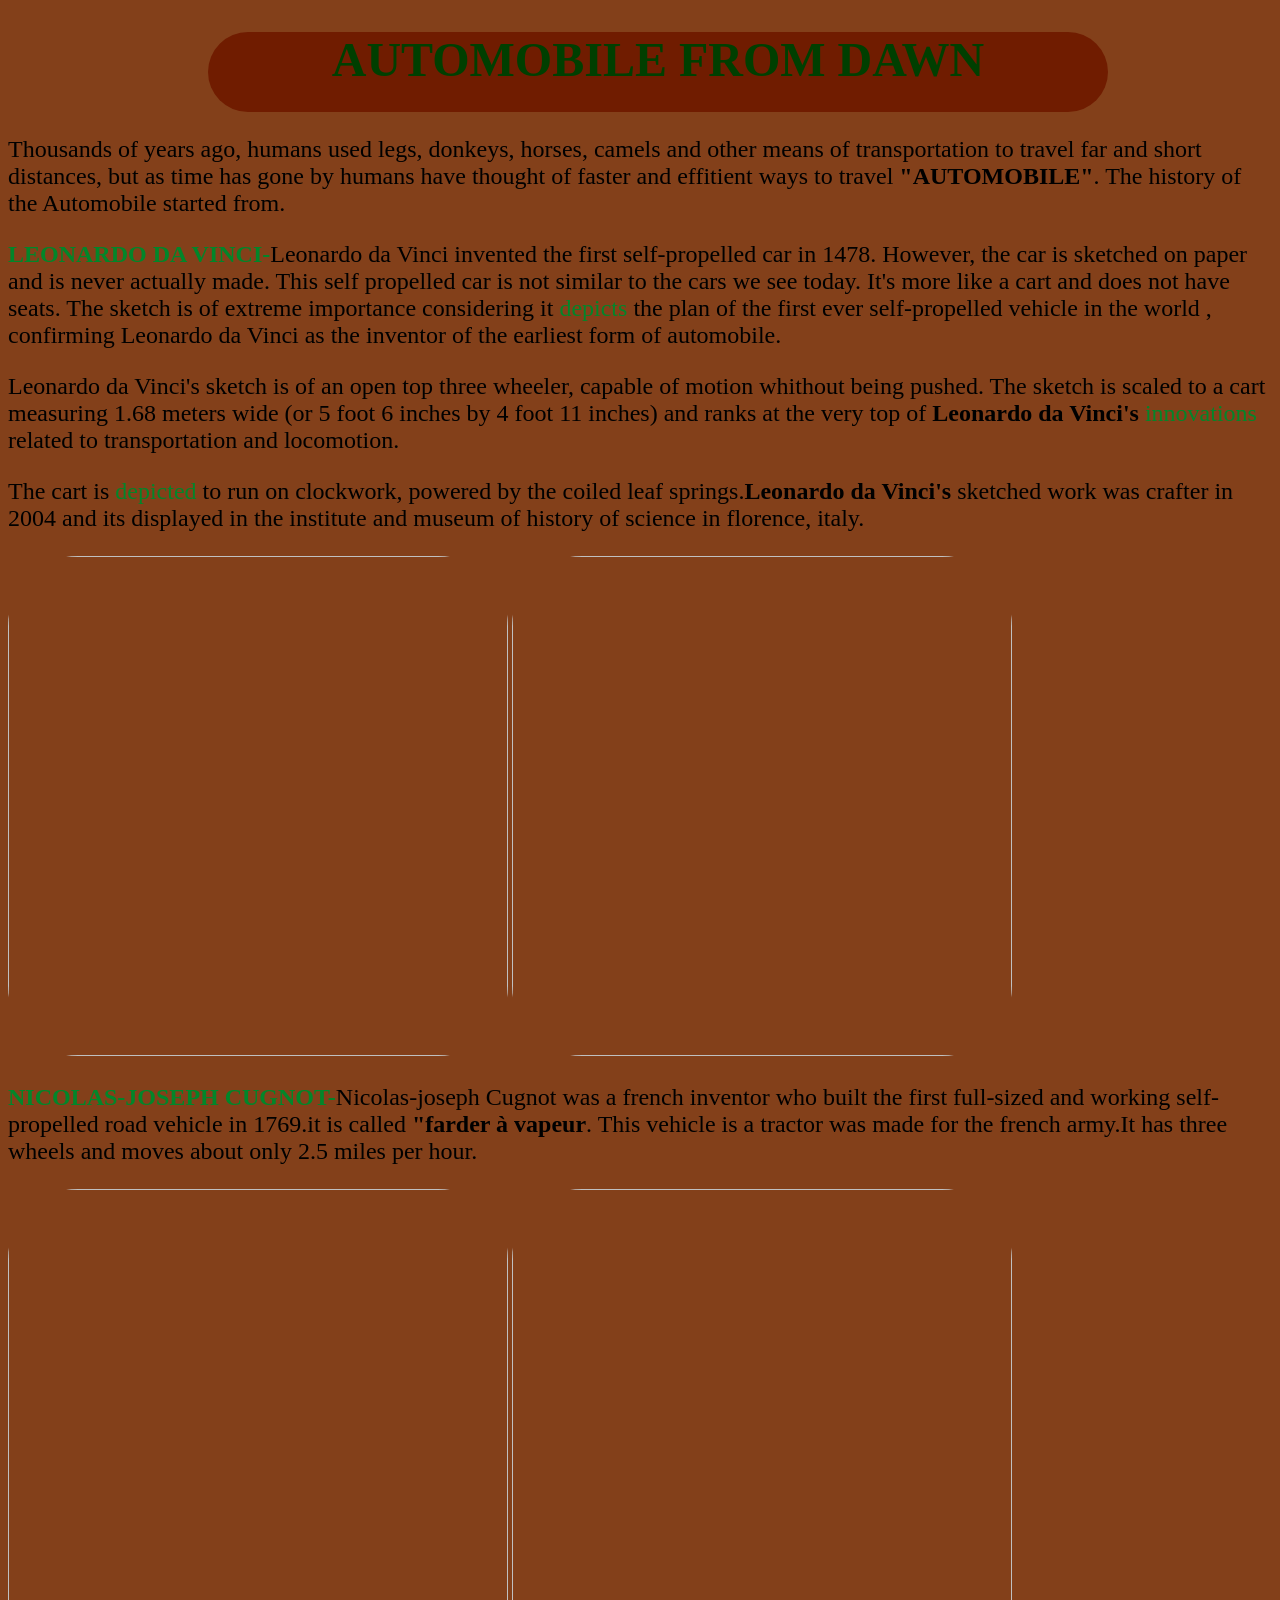
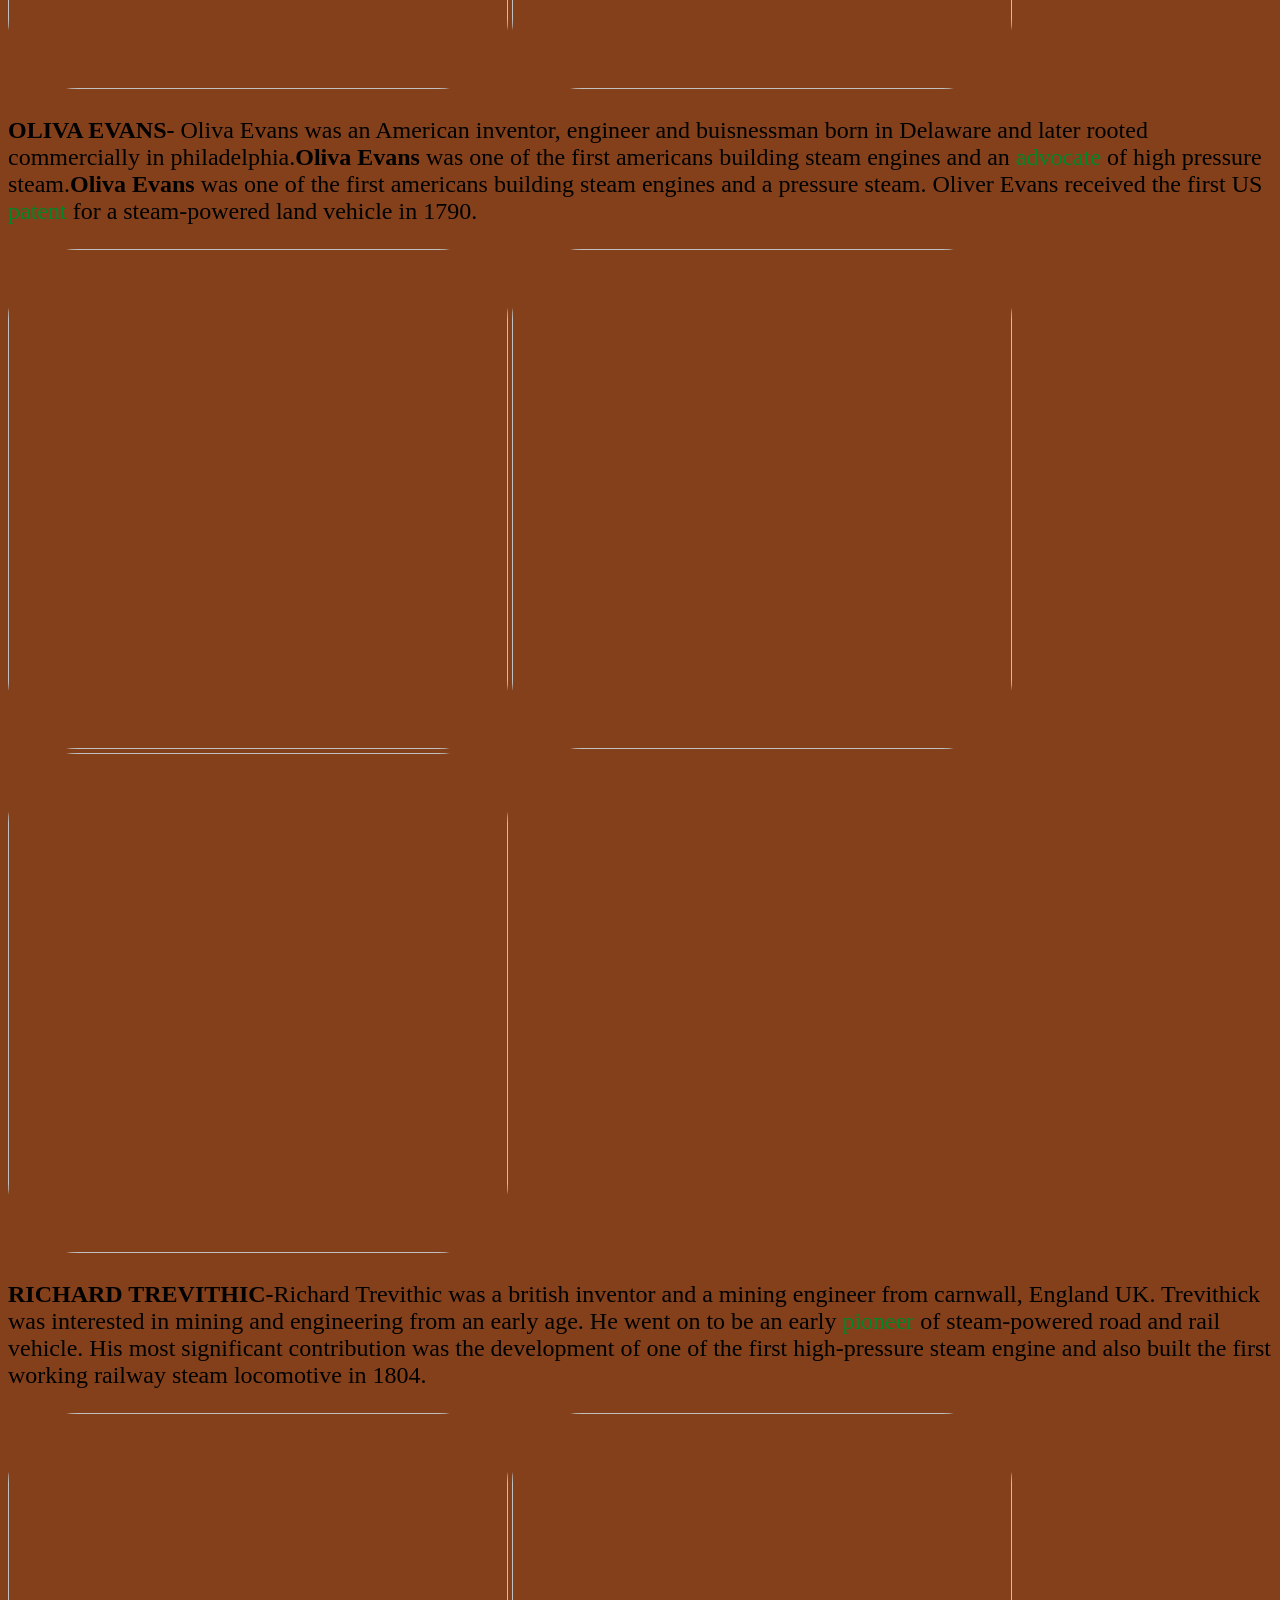
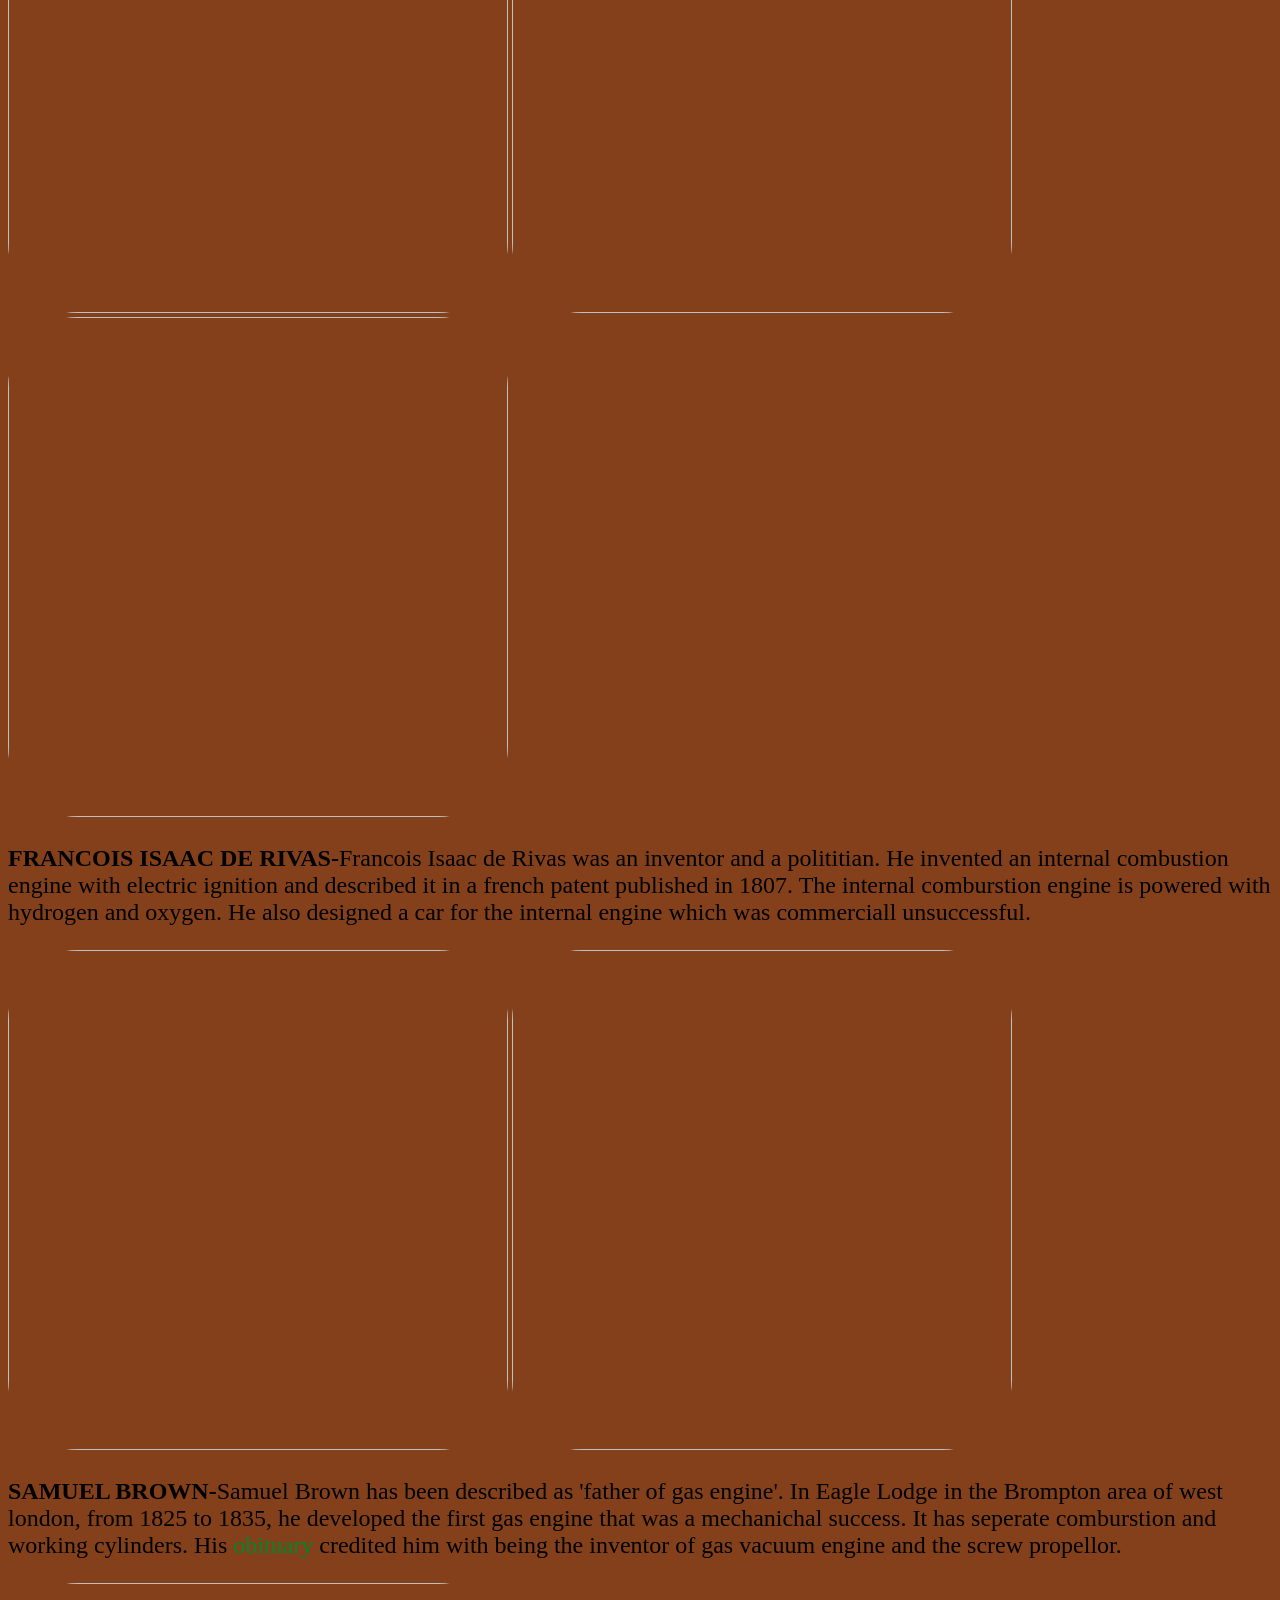
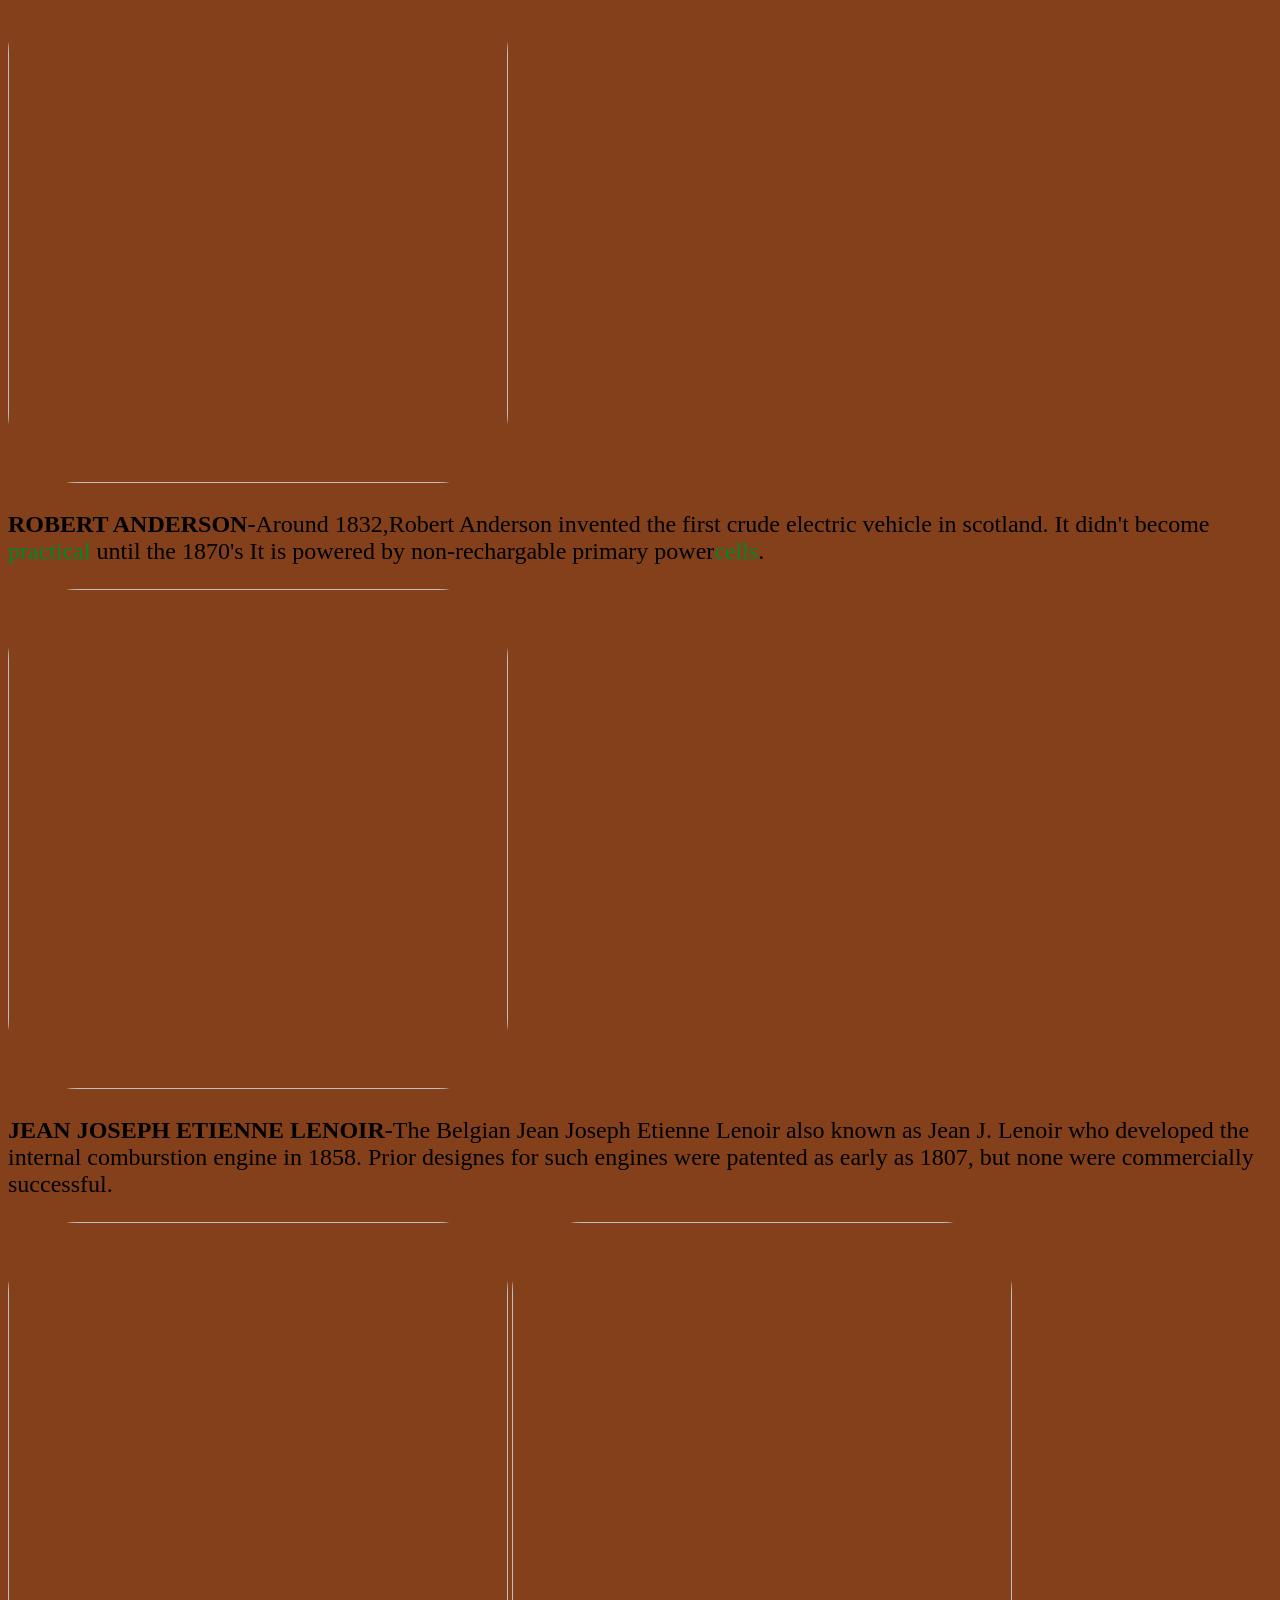
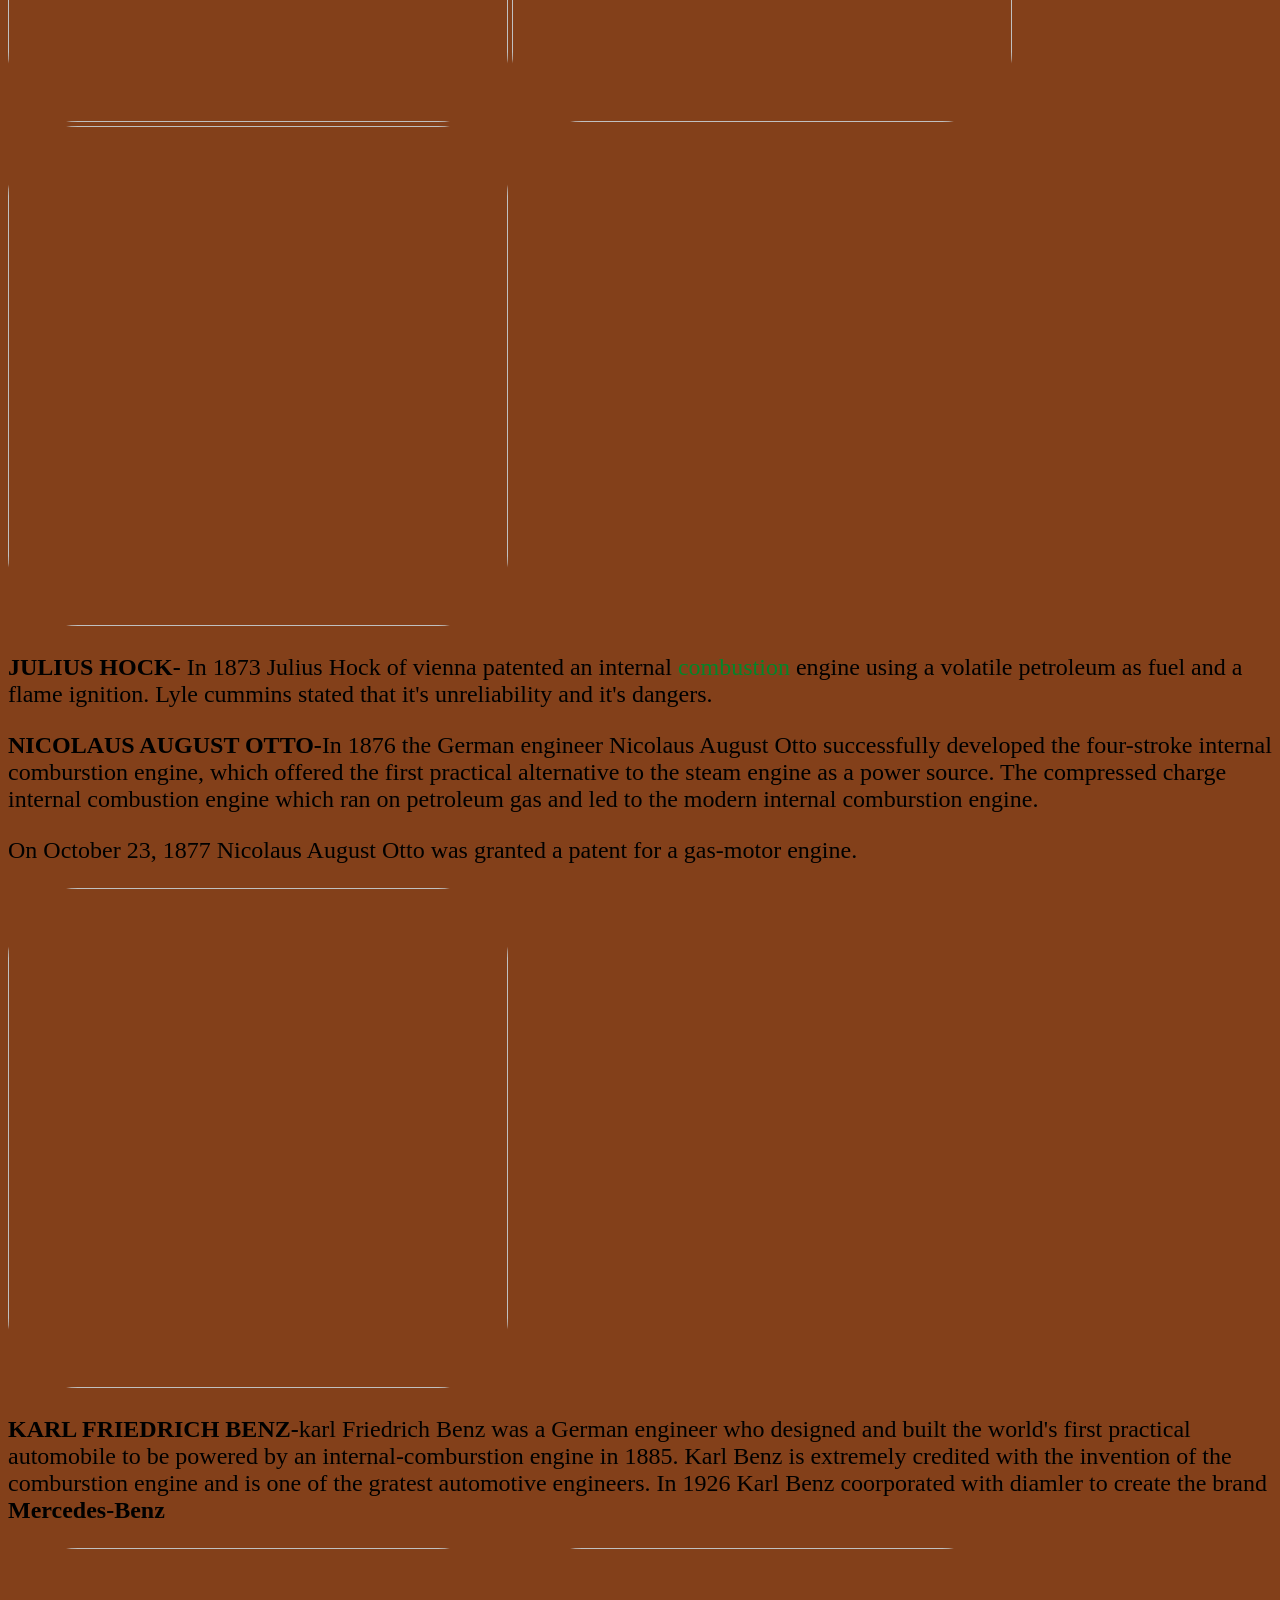
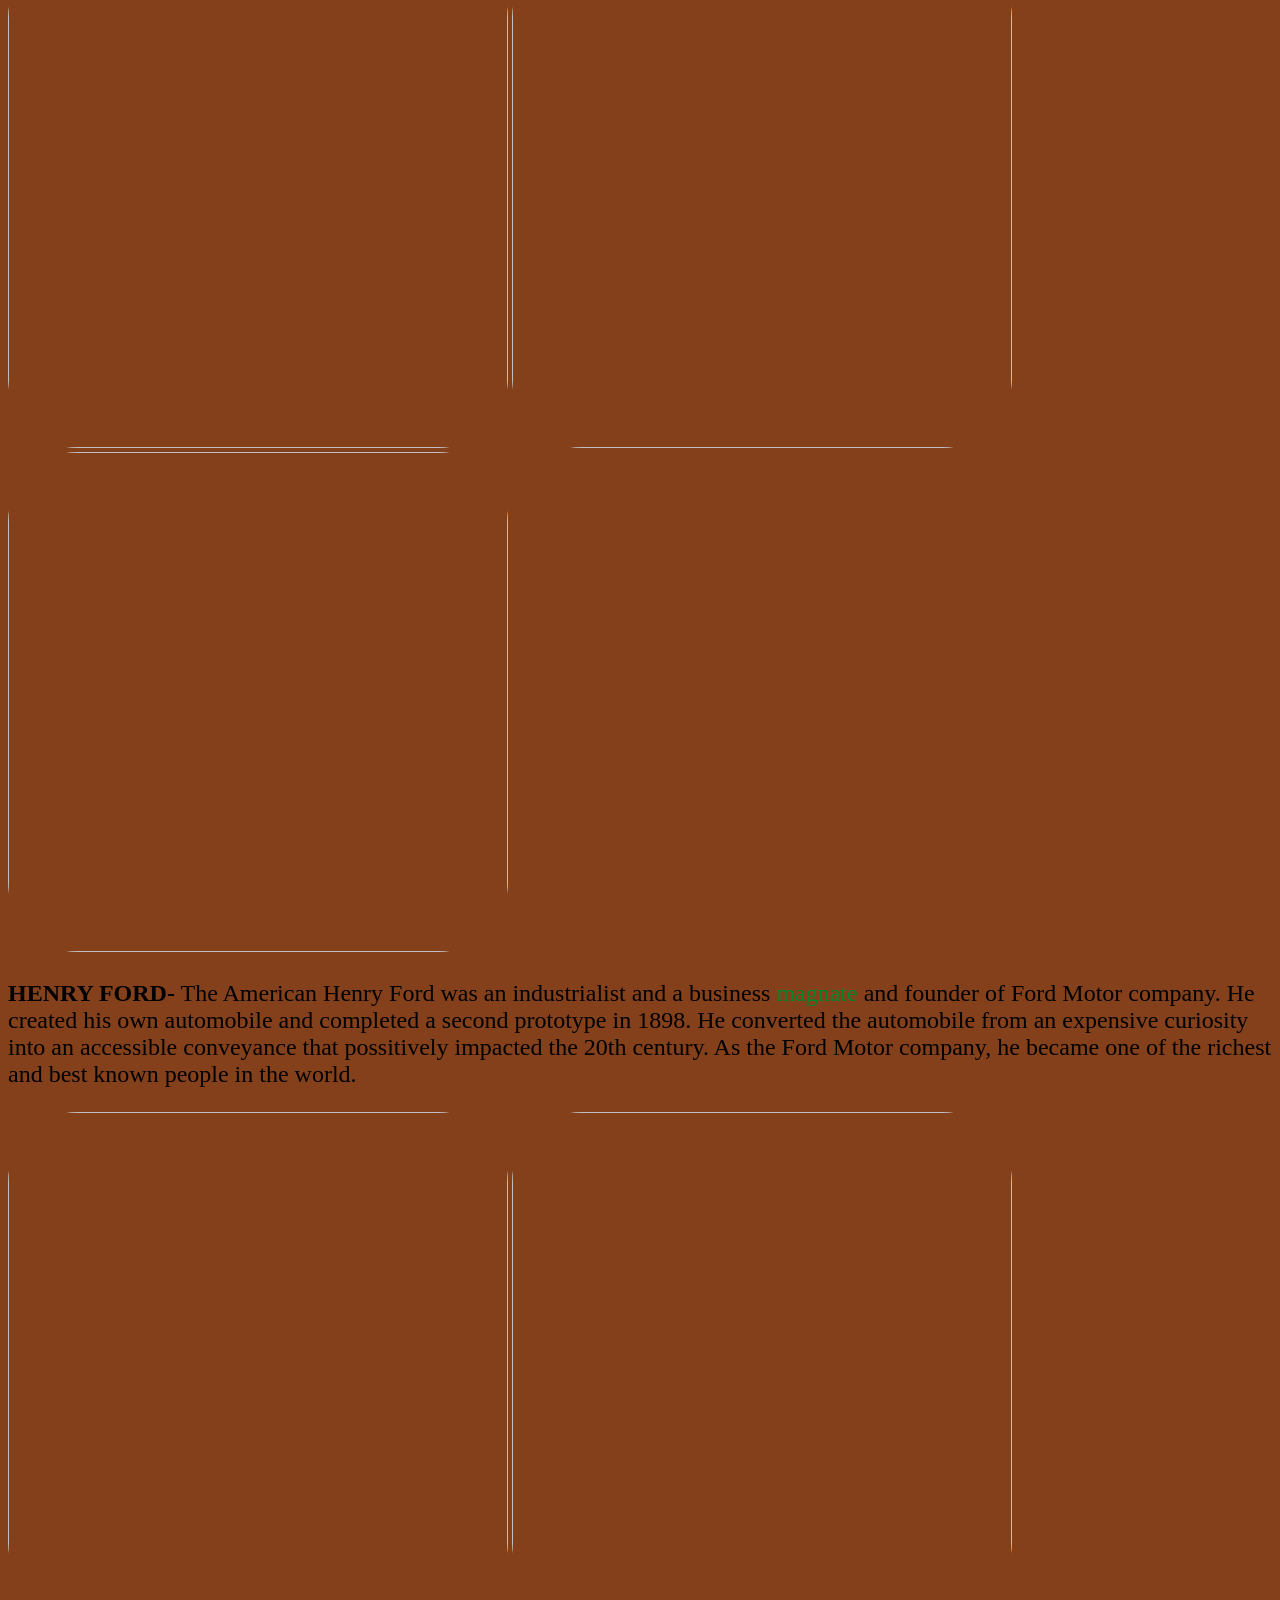
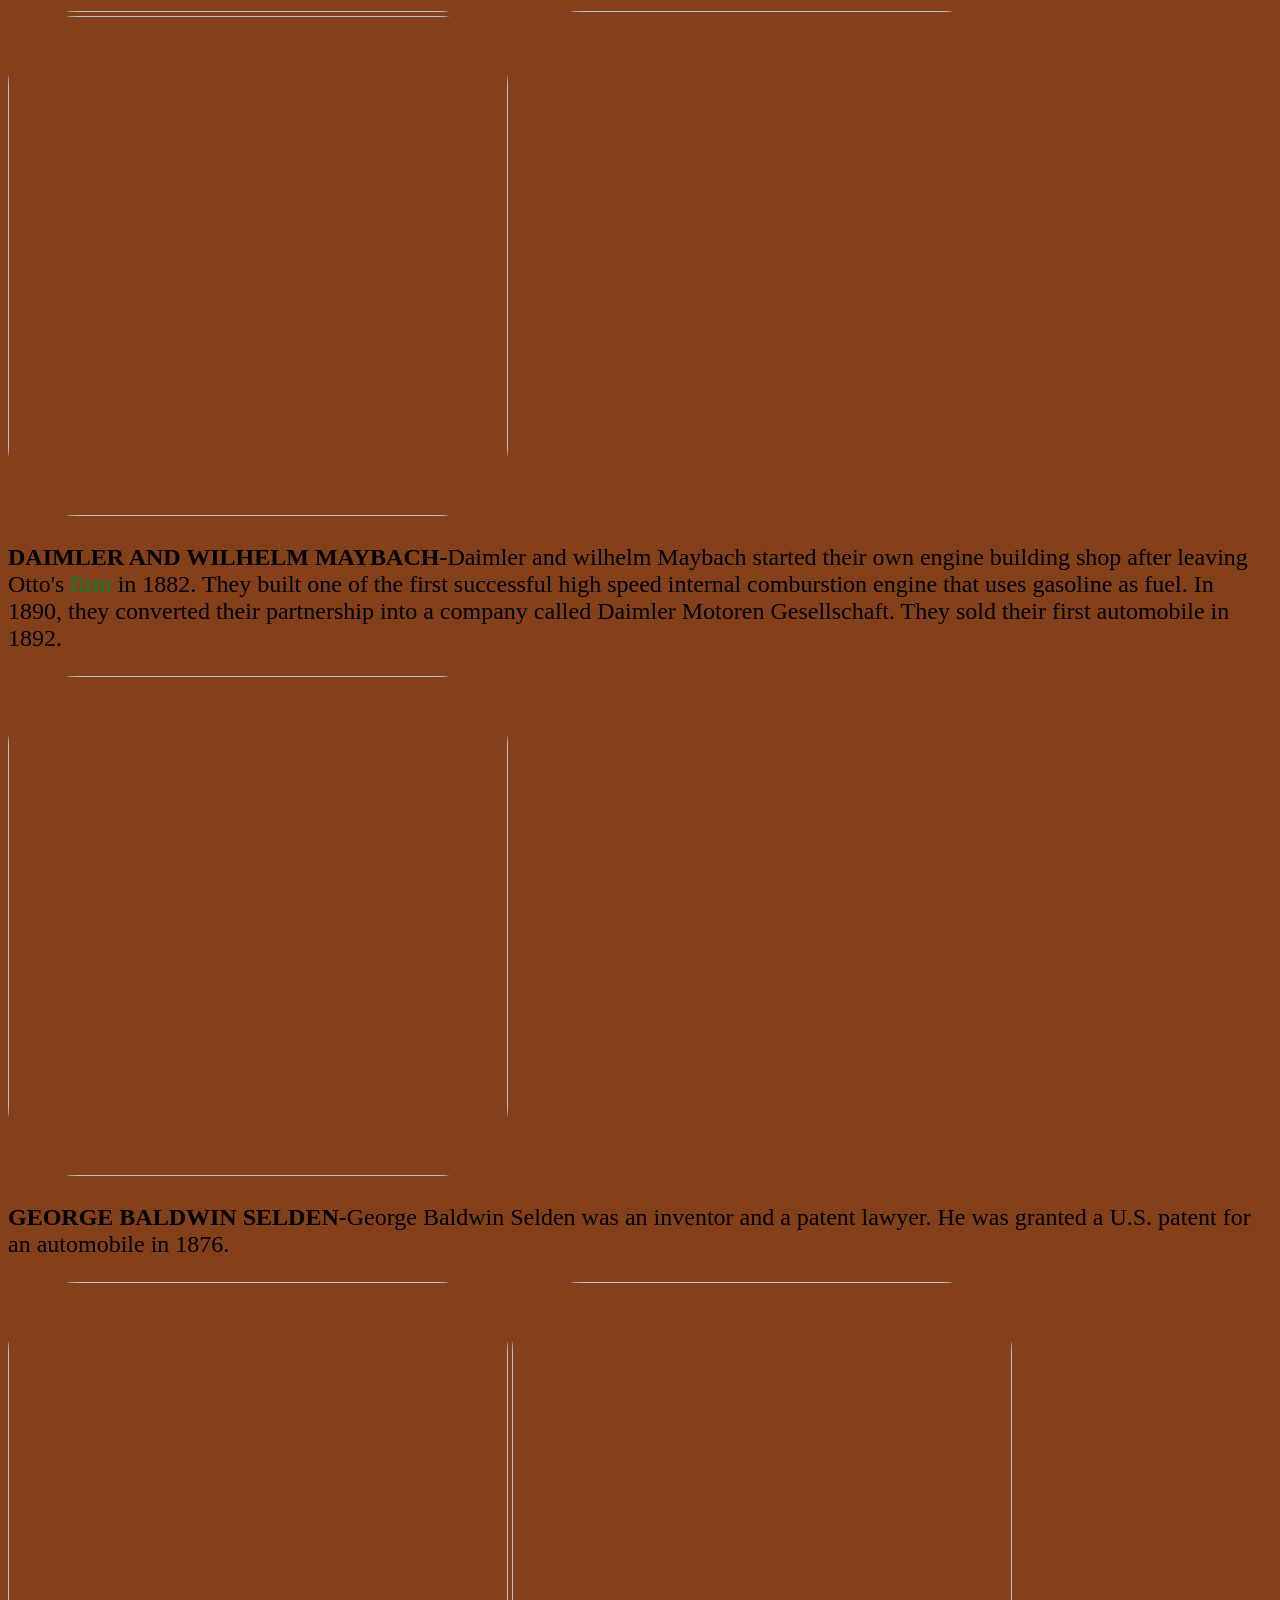
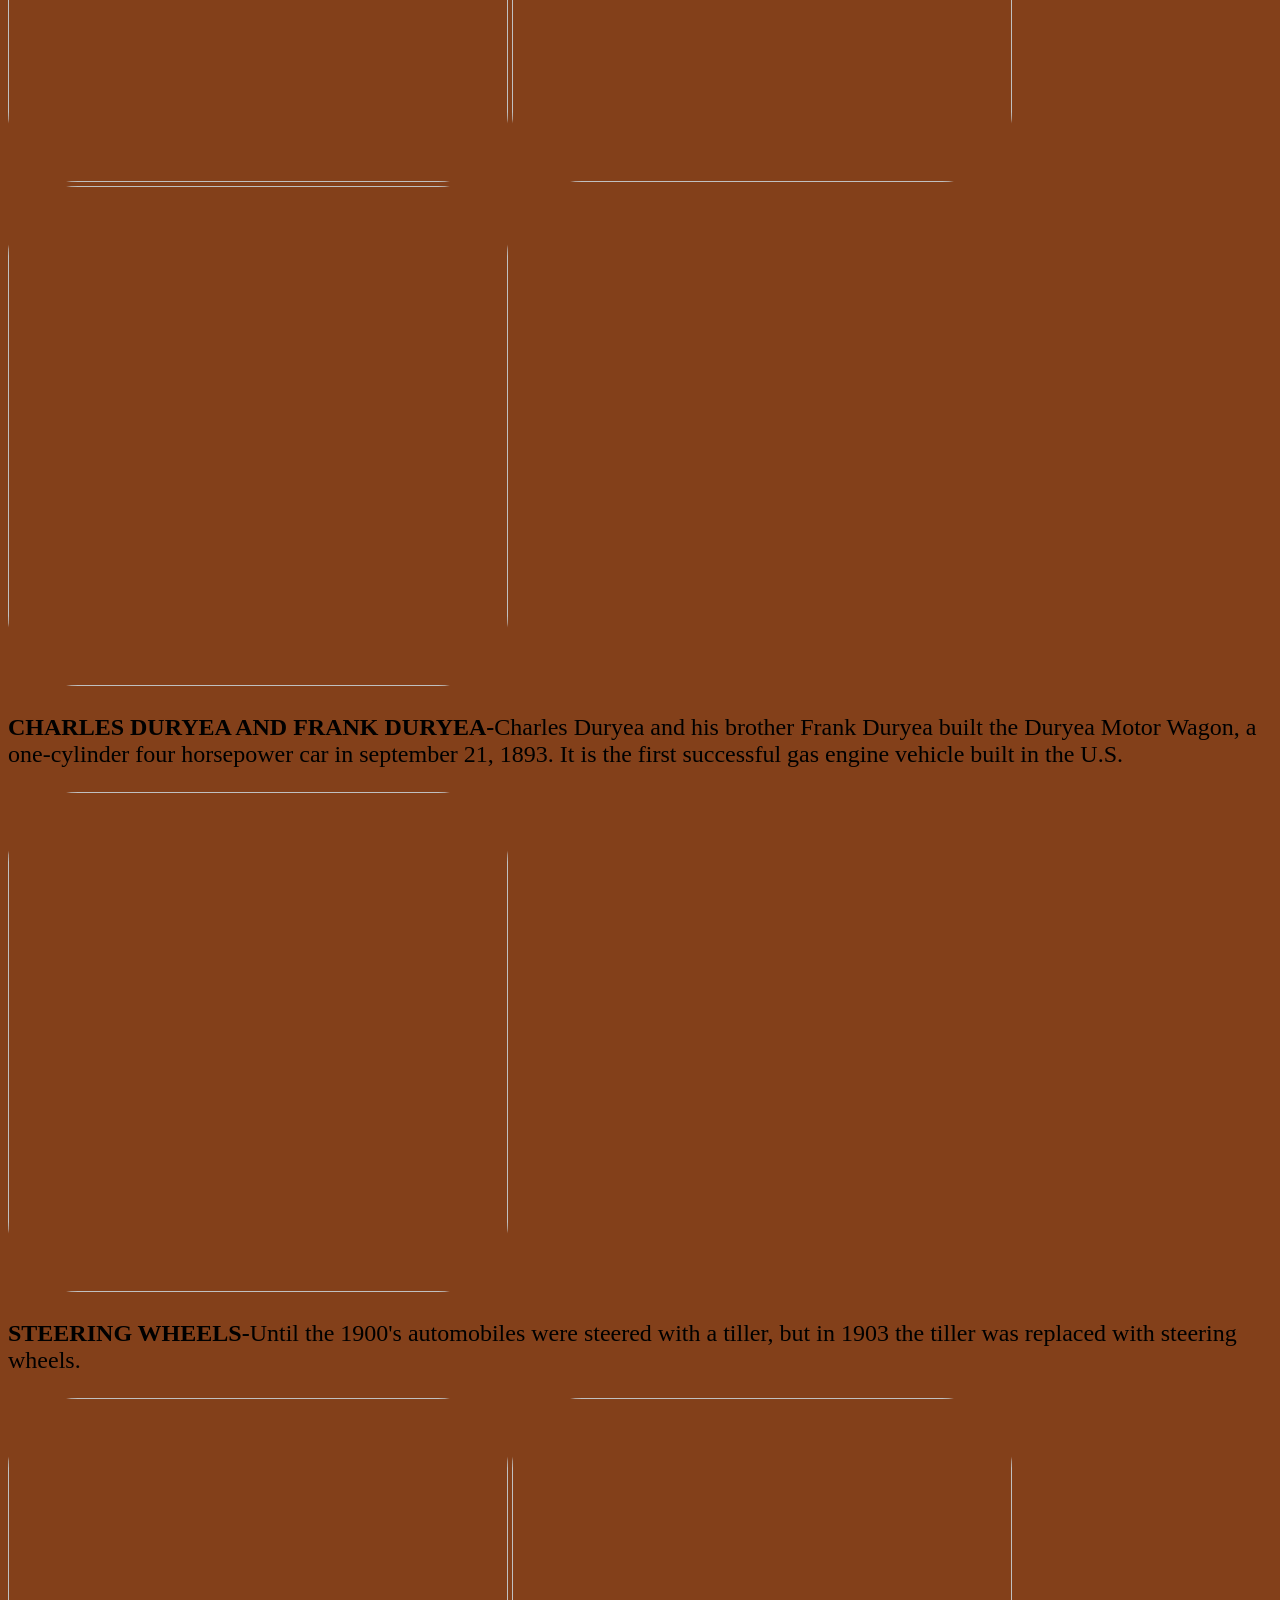
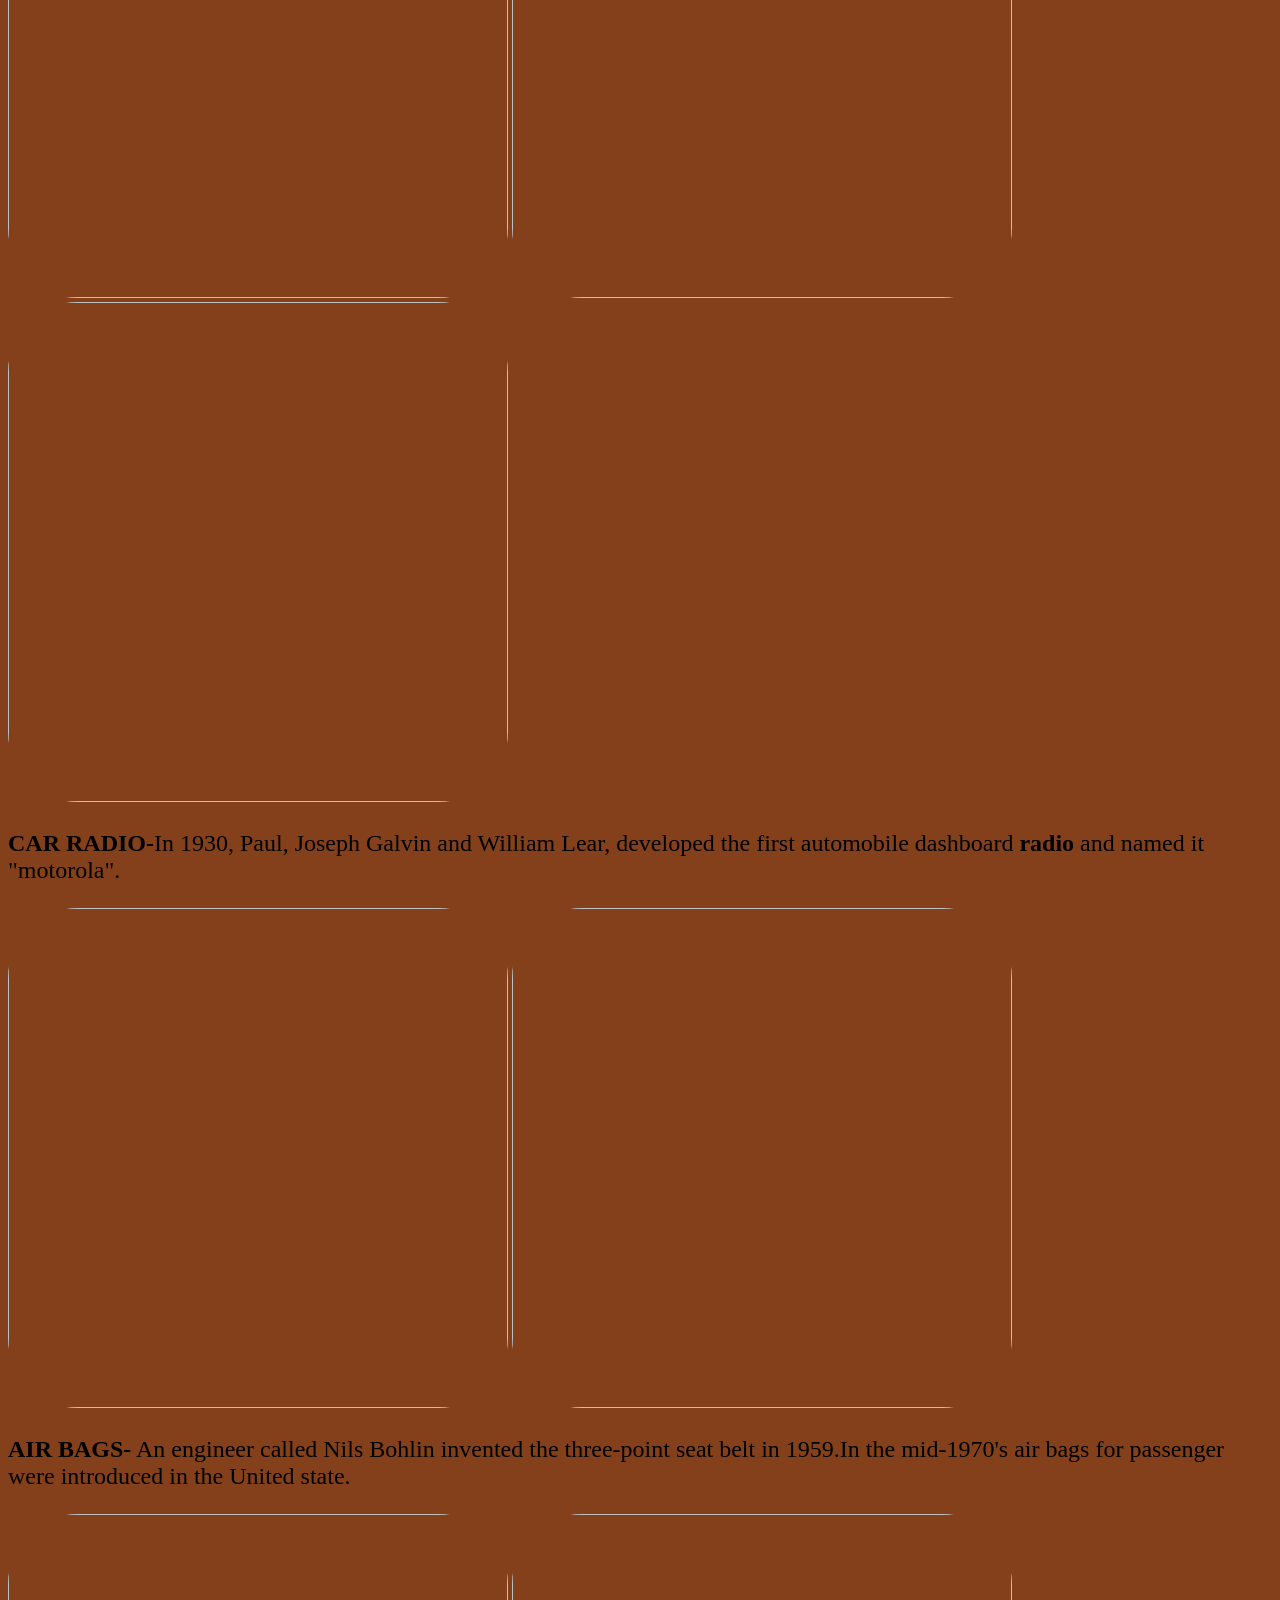
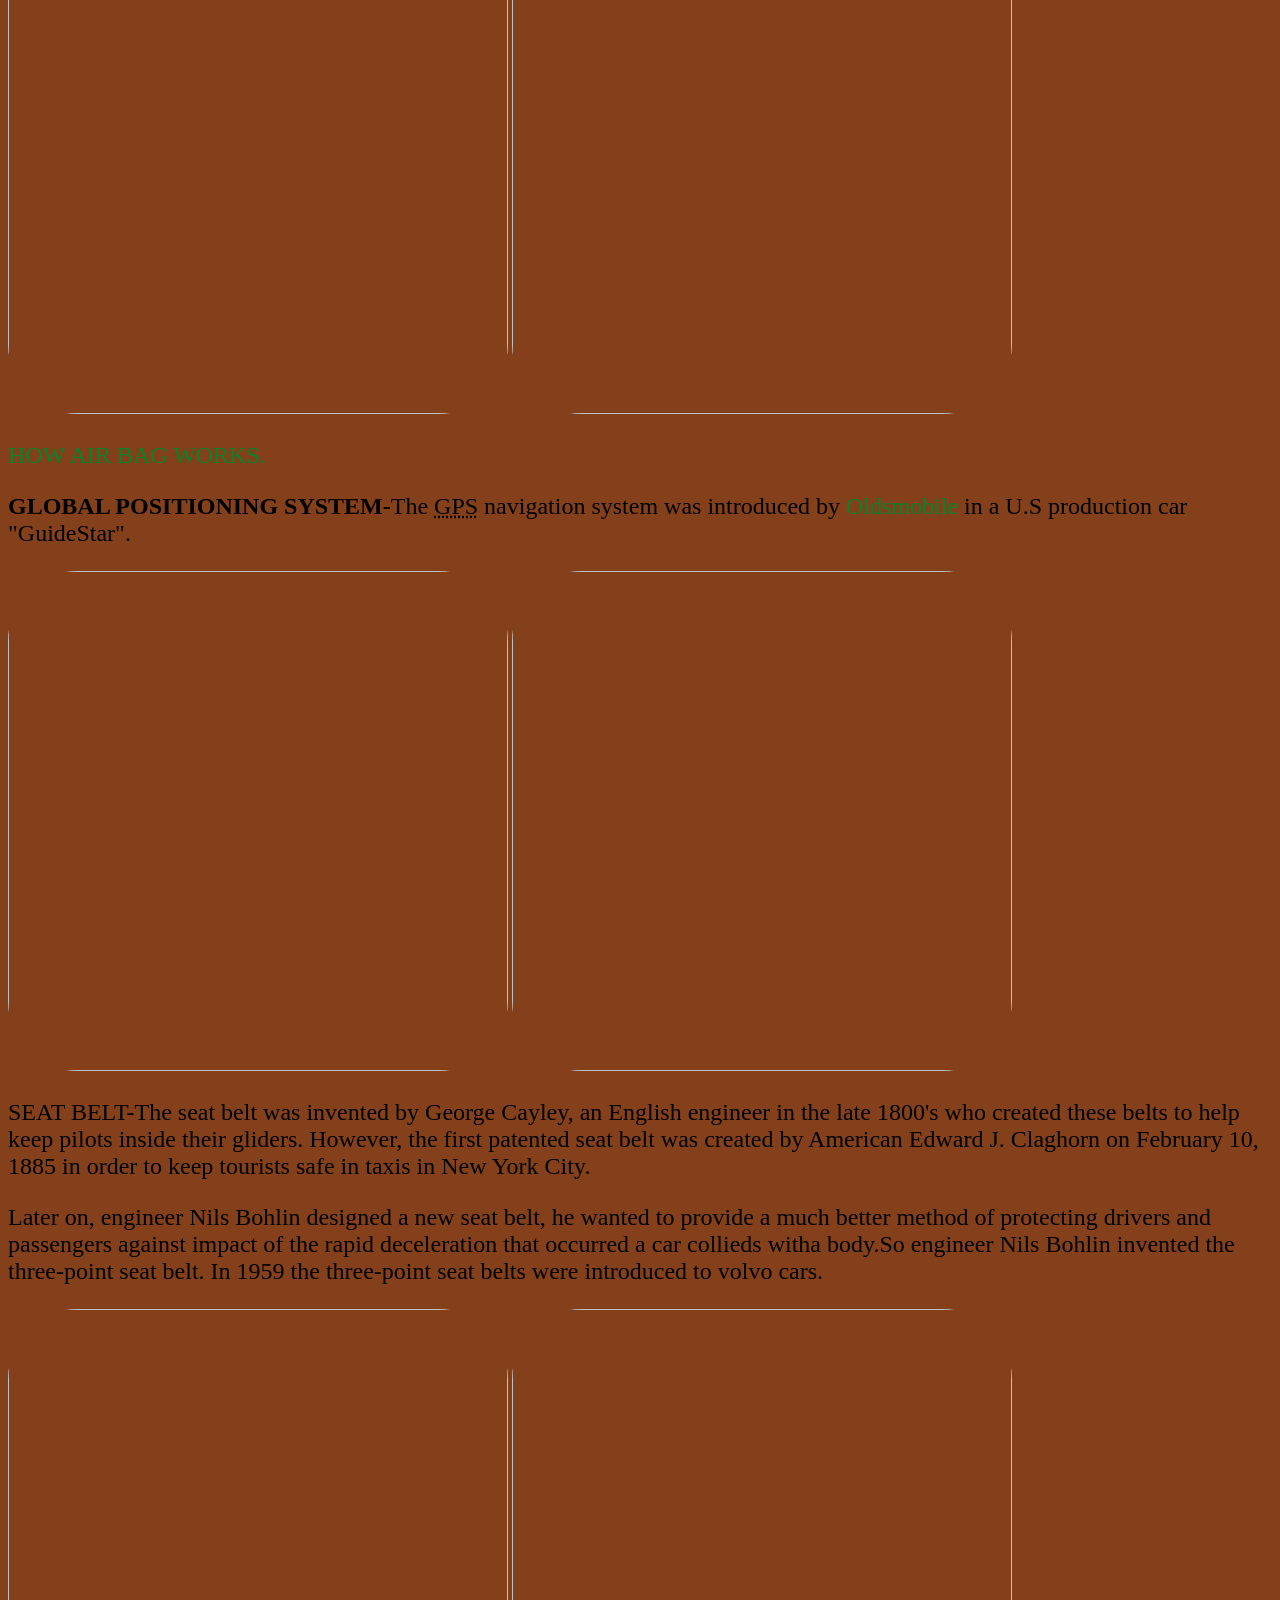
==== AUTOMOBILE FROM DAWN.html @ dca6c1bd "Add files via upload" ====
<!DOCTYPE html>
<html>

<head>
     <link rel="stylesheet" href="AUTOMOBILE FROM DAWN.css">


<title>AUTOMOBILE FROM DAWN</title>
<div class="mydiv">

<h1>AUTOMOBILE FROM DAWN</h1>
</div>

 
</head>
   <body style="background-color:#83401A;">


     <p>Thousands of years ago, humans used legs, donkeys, horses, camels and other means of transportation
          to travel far and short distances, but as time has gone by humans have thought of faster and effitient ways 
          to travel   <b>"AUTOMOBILE"</b>. The history of the Automobile started from.</p>
     <p><a href="https://en.m.wikipedia.org/wiki/leonardo_da_vinci"><b>LEONARDO DA VINCI-</b></a>Leonardo da Vinci invented the first self-propelled car in 1478. However, the car is sketched on paper and is never
          actually made. This self propelled car is not similar to the cars we see today. It's more like a cart and does not have seats.
           The sketch is of extreme importance considering it <a href="https://www.oxfordlearnersdictionaries.com/definition/english/depict?q=Depict">
          depicts</a> the plan of the first ever
           self-propelled vehicle in the world , confirming Leonardo da Vinci as the inventor of the earliest 
           form of automobile.</p><p>Leonardo da Vinci's sketch is of an open top three wheeler, capable of motion whithout being
            pushed. The sketch is scaled to a cart measuring 1.68 meters wide (or 5 foot 6 inches by 4 foot 11 inches)
       and ranks at the very top of <b>Leonardo da Vinci's</b> <a href="https://www.oxfordlearnersdictionaries.com/definition/english/innovation?q=Innovation ">innovations</a> 
       related to transportation and locomotion.</p>
       <p>The cart is <a href="https://www.oxfordlearnersdictionaries.com/definition/english/depict?q=Depict">depicted</a> to run on clockwork, powered 
          by the coiled leaf springs.<b>Leonardo da Vinci's</b> sketched work was crafter in 2004 and its displayed in the institute
             and museum of history  of science in florence, italy.</p>                                                          
     <img src="images/leo.jpg">  
     <img src="images/leod.jpg">

     <p><b><a href="https://www.nicolas-joseph cugnot">NICOLAS-JOSEPH CUGNOT-</a></b>Nicolas-joseph Cugnot was a french inventor who built the first full-sized and working self-propelled road 
           vehicle in 1769.it is called <b>"farder à vapeur</b>. This vehicle is a tractor was made for the french army.It has three wheels and 
           moves about only 2.5 miles per hour.</p>
           <img src="images/nic.jpg">
           <img src="images/nico.jpg">
     <p><b>OLIVA EVANS-</b> Oliva Evans was an American inventor, engineer and buisnessman born in Delaware and later rooted
          commercially in philadelphia.<b>Oliva Evans</b> was one of the first americans building steam engines and an 
          <a href="https://www.oxfordlearnersdictionaries.com/definition/english/advocate?q=Advocate">advocate</a> of high 
          pressure steam.<b>Oliva Evans</b> was one of the first americans building steam engines and a 
          pressure steam. Oliver Evans received the first US <a href="https://www.oxfordlearnersdictionaries.com/definition/english/patent?q=Patent">patent</a> 
           for a steam-powered land vehicle in 1790.</p>
     <img src="images/oliv.jpg">
     <img src="images/olive.jpg">
     <img src="images/oliver.jpg">
     <p><b>RICHARD TREVITHIC-</b>Richard Trevithic was a british inventor and a mining engineer from carnwall, England UK. Trevithick was interested in 
          mining and engineering from an early age. He went on to be an early <a href="https://www.oxfordlearnersdictionaries.com/definition/english/pioneer?q=Pioneer">pioneer</a> 
          of steam-powered road and rail vehicle. His most 
          significant contribution was the development of one of the first high-pressure steam engine and also built the first working 
           railway steam locomotive in 1804.</p>
           <img src="images/rich.jpg">
           <img src="images/richa.jpg">
           <img src="images/richard.jpg">
    <p><b>FRANCOIS ISAAC DE RIVAS-</b>Francois Isaac de Rivas was an inventor and a polititian. He invented an internal combustion engine with electric ignition and described it in a french patent published in 1807. The internal comburstion engine is powered with hydrogen and oxygen. He also designed a car for the internal engine which was  commerciall unsuccessful.</p>
     <img src="images/fra.jpg">
     <img src="images/frank.jpg">
     <p><b>SAMUEL BROWN-</b>Samuel Brown has been described as 'father of gas engine'. In Eagle Lodge in the Brompton area of west 
          london, from 1825 to 1835, he developed the first gas engine that was a mechanichal success. It has seperate comburstion
           and working cylinders. His <a href="https://www.oxfordlearnersdictionaries.com/definition/english/obituary?q=Obituary">obituary</a> credited him with being the inventor of gas vacuum engine and the screw propellor.
          </p>
     <img src="images/sam.jpg">
     <p><b>ROBERT ANDERSON-</b>Around 1832,Robert Anderson invented the first crude electric vehicle in scotland. It didn't become 
          <a href="https://www.oxfordlearnersdictionaries.com/definition/english/practical?q=Practical">practical</a> until 
          the 1870's It is powered by non-rechargable primary power<a href="https://www.oxfordlearnersdictionaries.com/definition/english/cells?q=Cells">cells</a>.</p>
     <img src="images/rob.jpg">
     <p><b>JEAN JOSEPH ETIENNE LENOIR-</b>The Belgian Jean Joseph Etienne Lenoir also known as Jean J. Lenoir  who developed the internal comburstion 
            engine in 1858. Prior designes for such engines were patented as early as 1807, but none were commercially successful.
          </p>
     <img src="images/jj.jpg">
     <img src="images/jjj.jpg">
     <img src="images/jean.jpg">
          <P><b>JULIUS HOCK-</b> In 1873 Julius Hock of vienna patented an internal<a href="https://www.oxfordlearnersdictionaries.com/definition/english/combustion?q=Combustion">
               combustion</a> engine using a volatile petroleum as fuel and a flame ignition. Lyle cummins stated that it's unreliability and it's dangers.</P>
     
     
     <p><b>NICOLAUS AUGUST OTTO-</b>In 1876 the German engineer Nicolaus August Otto successfully developed the four-stroke internal comburstion engine, which offered the first practical alternative to the steam engine as a power source. The compressed charge internal combustion engine which ran on petroleum gas and led to the modern internal comburstion engine.</p>
<p> On October 23, 1877 Nicolaus August Otto was granted a patent for a gas-motor engine. </p>
     <img src="images/laus.jpg">
     <p><b>KARL FRIEDRICH BENZ-</b>karl Friedrich Benz was a German engineer who designed and built the world's first practical 
          automobile to be powered by an internal-comburstion engine in 1885. Karl Benz is extremely credited with the invention of the 
          comburstion engine and is one of the gratest automotive engineers. In 1926 Karl Benz coorporated with diamler to create the 
          brand <b>Mercedes-Benz</b></p>
     <img src="images/benz.jpg">
     <img src="images/banz.jpg">
     <img src="images/benzo.jpg">
     <p><b>HENRY FORD-</b> The American Henry Ford was an industrialist and a business<a href="https://www.oxfordlearnersdictionaries.com/definition/english/magnate?q=Magnate"> magnate</a> and founder of Ford Motor company. 
          He created his own automobile and completed a second prototype in 1898. He converted the automobile from an expensive 
          curiosity into an accessible conveyance that possitively impacted the 20th century. As the Ford Motor company, he became one of the richest and best known 
          people in the world.</p>
     <img src="images/ford.jpg">
     <img src="images/fff.jpg">
     <img src="images/ff.jpg">
     <p><b>DAIMLER AND WILHELM MAYBACH-</b>Daimler and wilhelm Maybach started their own engine building shop after leaving Otto's 
          <a href="https://www.oxfordlearnersdictionaries.com/definition/english/firm?q=Firm">firm</a> in 1882. They built
          one of the first successful high speed internal comburstion engine that uses gasoline as fuel. In 1890, they converted 
          their partnership into a company called Daimler Motoren Gesellschaft. They sold their first automobile in 1892.</p>
     <img src="images/dai.jpg">
     <p><b>GEORGE BALDWIN SELDEN-</b>George Baldwin Selden was an inventor and a patent lawyer. He was granted a U.S. patent for an automobile 
          in 1876.</p>
     <img src="images/geo.jpg">
     <img src="images/george.jpg">
     <img src="images/geor.jpg">
     <p><b>CHARLES DURYEA AND FRANK DURYEA-</b>Charles Duryea and his brother Frank Duryea built the Duryea Motor Wagon, 
          a one-cylinder four horsepower car in september 21, 1893. It is the first successful gas engine vehicle built in the U.S.</p>
     <img src="images/ccc.jpg" >

     <p><b>STEERING WHEELS-</b>Until the 1900's automobiles were steered with a tiller, but in 1903 the tiller was replaced with steering 
          wheels.</p>
     <img src="images/steer.jpg">
     <img src="images/till.jpg">
     <img src="images/tiller.jpg">
     <p><b>CAR RADIO-</b>In 1930, Paul, Joseph Galvin and William Lear, developed the first automobile dashboard <b>radio</b> 
          and named it "motorola".</p>
     <img src="images/rad.jpg">
     <img src="images/radio.jpg">
     <p><b>AIR BAGS-</b> An engineer called Nils Bohlin invented the three-point seat belt in 1959.In the mid-1970's air bags for 
           passenger were introduced in the United state.</p>
     <img src="images/air.jpg">
     <img src="images/bag.jpg">
     <P><a href="images/https://www.youtube.com/watch?v=wrzMcRiNLyo">HOW AIR BAG WORKS.</a></P>
     <p><b>GLOBAL POSITIONING SYSTEM-</b>The <abbr title=" global positioning system">GPS</abbr> navigation system was introduced 
     by <a href="https://en.m.wikipedia.org/wiki/oldsmobile">Oldsmobile</a> in a U.S production car "GuideStar". </p>
    
     <img src="images/gps.jpg">
     <img src="images/map.jpg">
     <P>SEAT BELT-The seat belt was invented by George Cayley, an English engineer in the late 1800's who created these belts to help keep pilots inside their gliders.
           However, the first patented seat belt was created by American Edward J. Claghorn on February 10,
           1885 in order to keep tourists safe in taxis in New York City.</P>
           <p>Later on, engineer Nils Bohlin designed a new seat belt, he wanted to provide a much better 
                method of protecting drivers and passengers against impact of the rapid deceleration that 
               occurred a car collieds witha body.So engineer Nils Bohlin invented the three-point seat belt.
          In 1959 the three-point seat belts were introduced to volvo cars. </p>
     <img src="images/seat.jpg">
     <img src="images/belt.jpg">
     <img src="images/bel.jpg">
    <p>The story of the automobile is far more than a timeline of engines and aesthetics; it is a testament to human ingenuity and our restless desire to bridge the distance between where we are and where we want to be. From the first rhythmic thrum of a Benz Patent-Motorwagen to the near-silent acceleration of today’s electric motors, the car has reshaped our cities, our economies, and our very sense of freedom.
     As we look toward a future defined by autonomy, sustainability, and renewed connectivity, one thing remains certain: the journey is far from over. The automobile will continue to evolve, proving that while the technology may change, our drive to explore the horizon remains universal.
     
         
    </p>




</body>

</html>
---- AUTOMOBILE FROM DAWN.css ----
.mydiv{
    background-color: #701C00;
    height:80px;
        width: 900px;
        font-size: x-large ;
        border-radius: 70px;
        margin-left: 200px;
    }
    h1 {
        text-align: center;
        color:rgb(0, 63, 0);
    }
    p {
        font-weight: normal;
        font-size:x-large;
    }
    a {
    text-decoration: none;
    color:rgb(2, 134, 42);
    }
    a:hover{
    text-decoration: underline;
    
    }
        img{
            height: 500px;
            width: 500px;
            border-radius: 70px;
        }
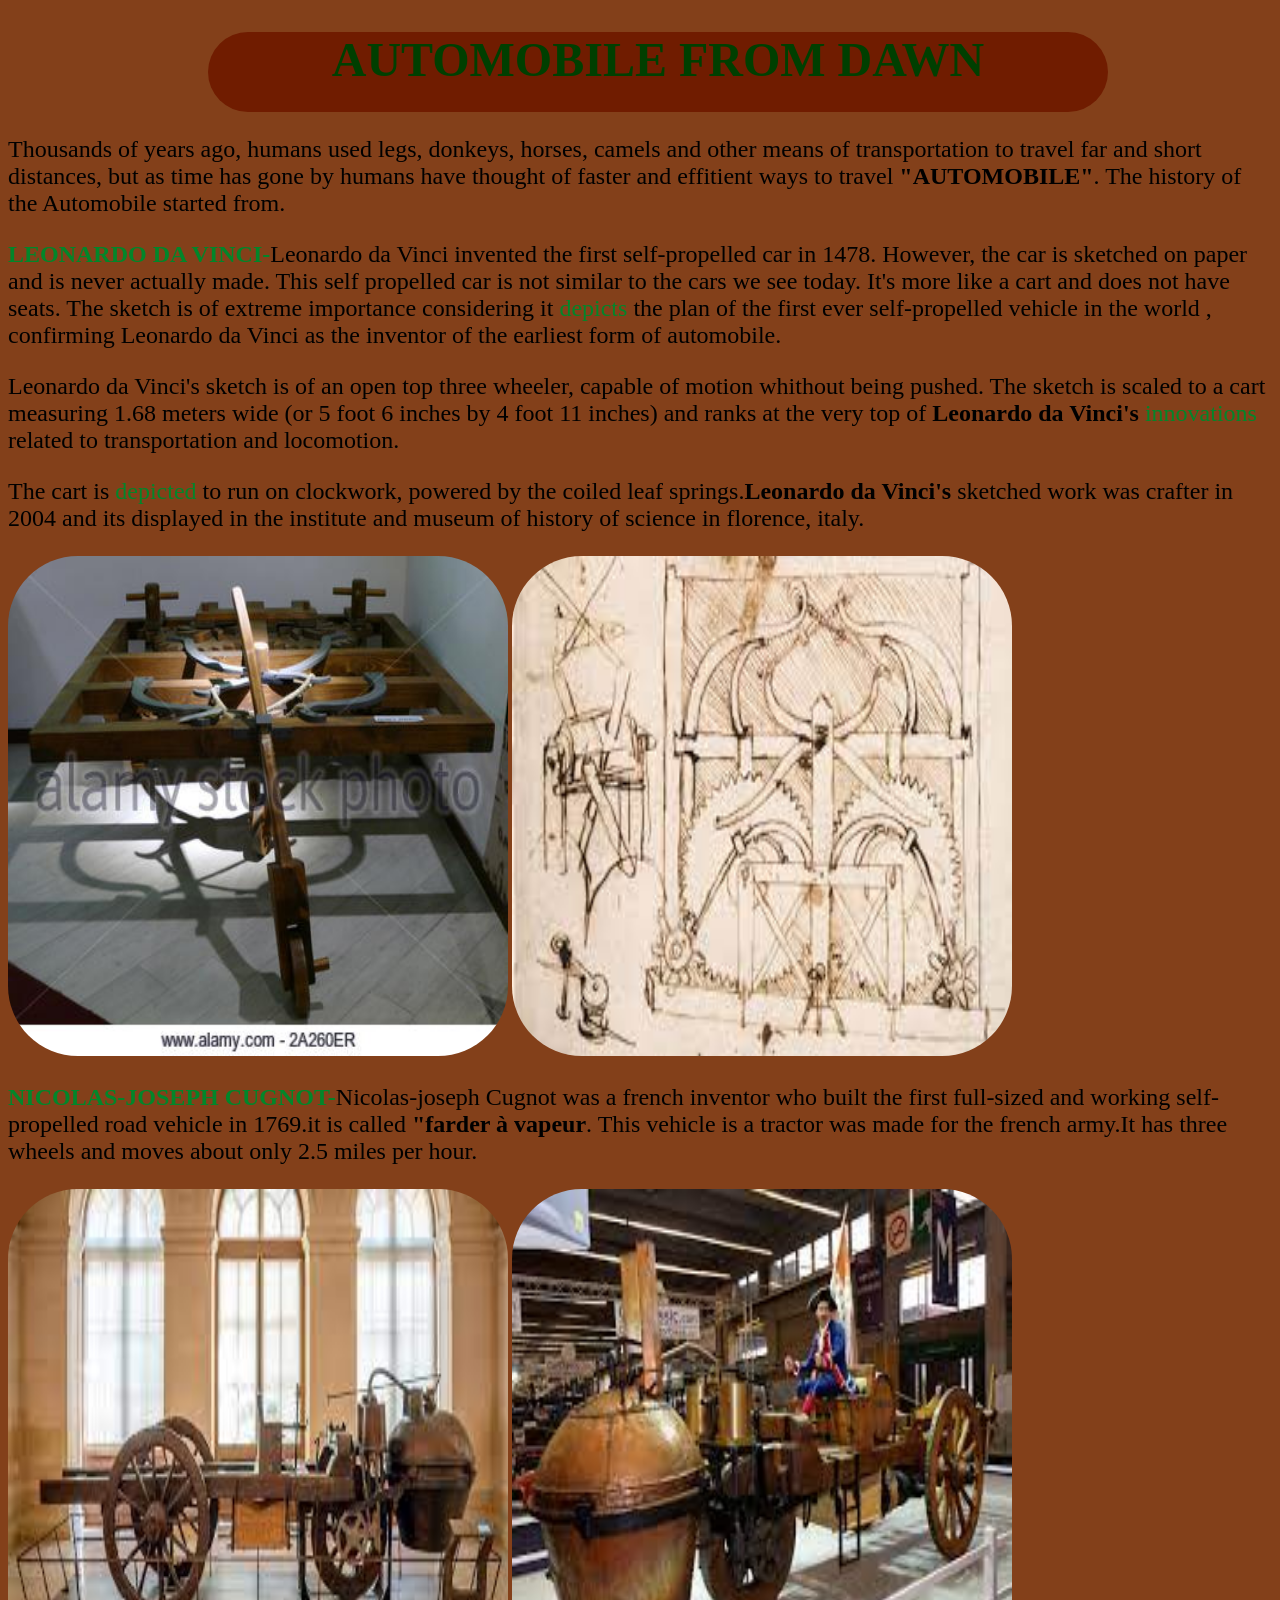
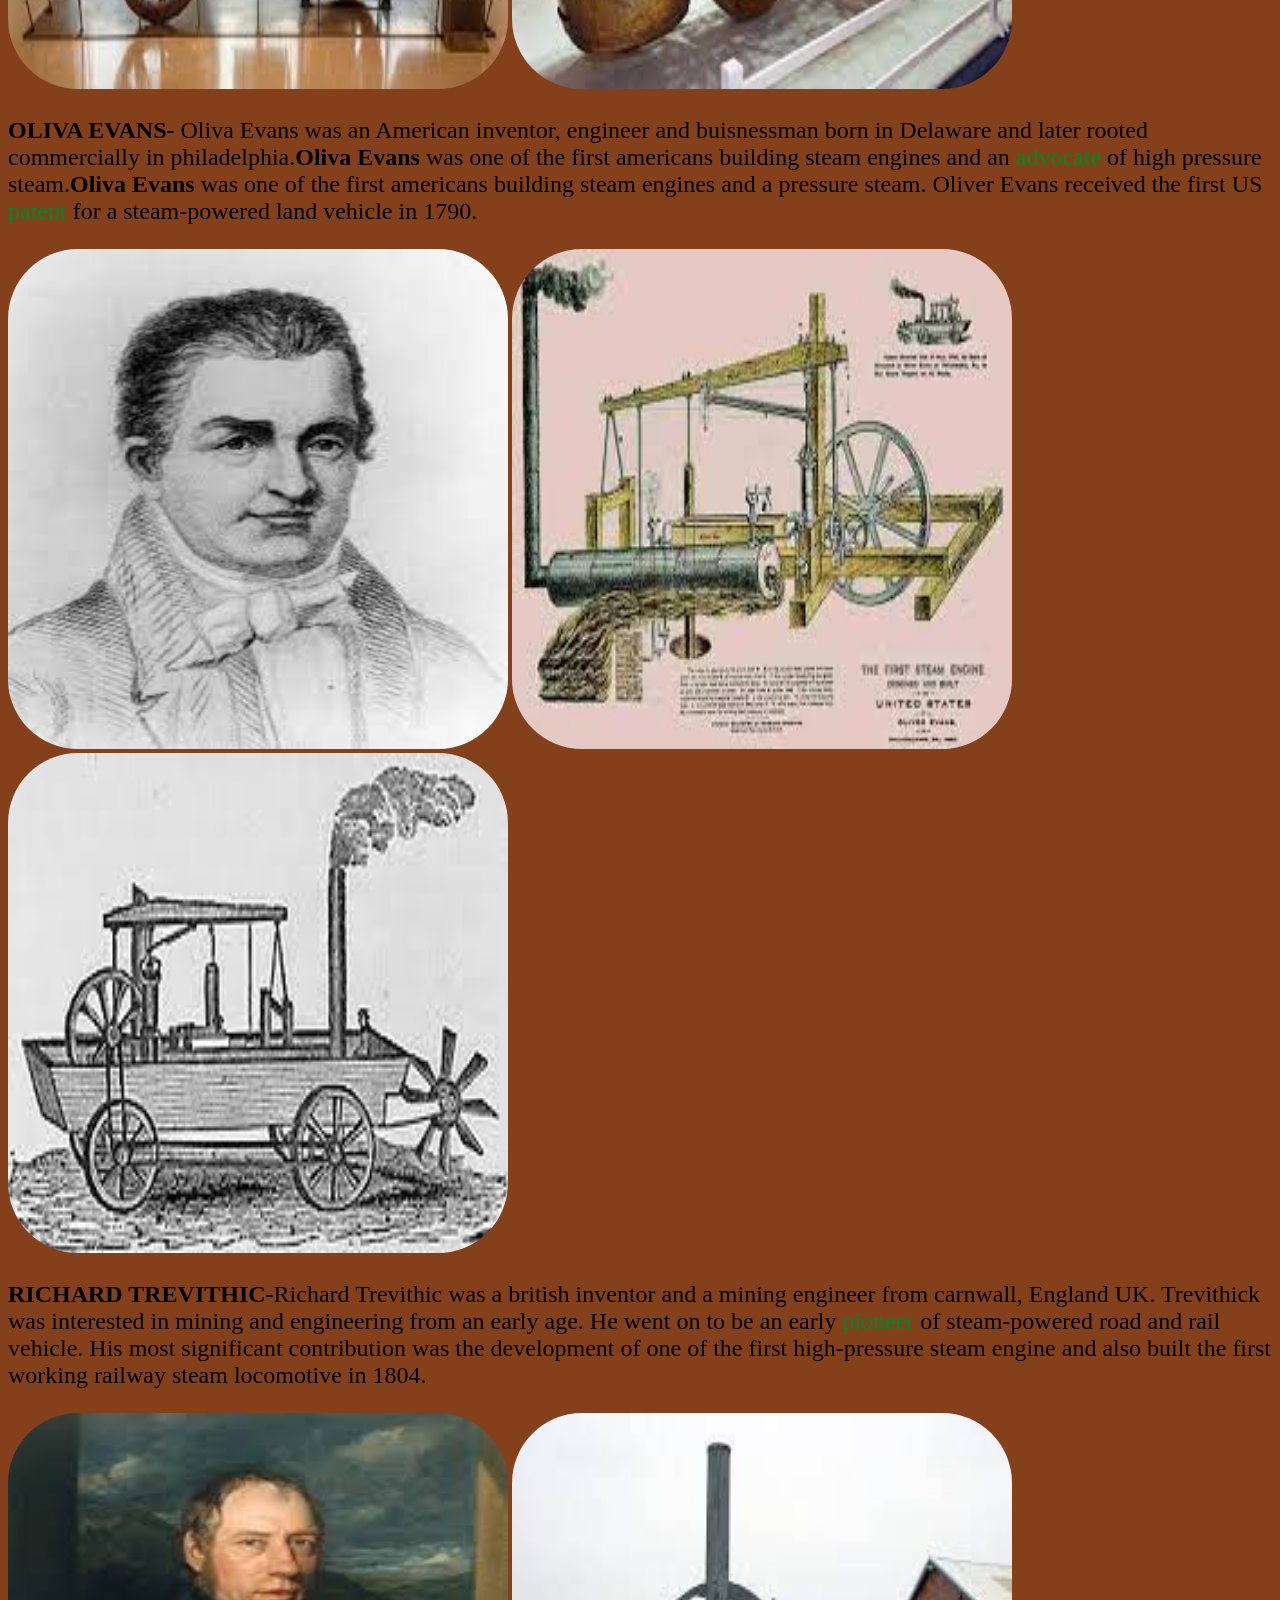
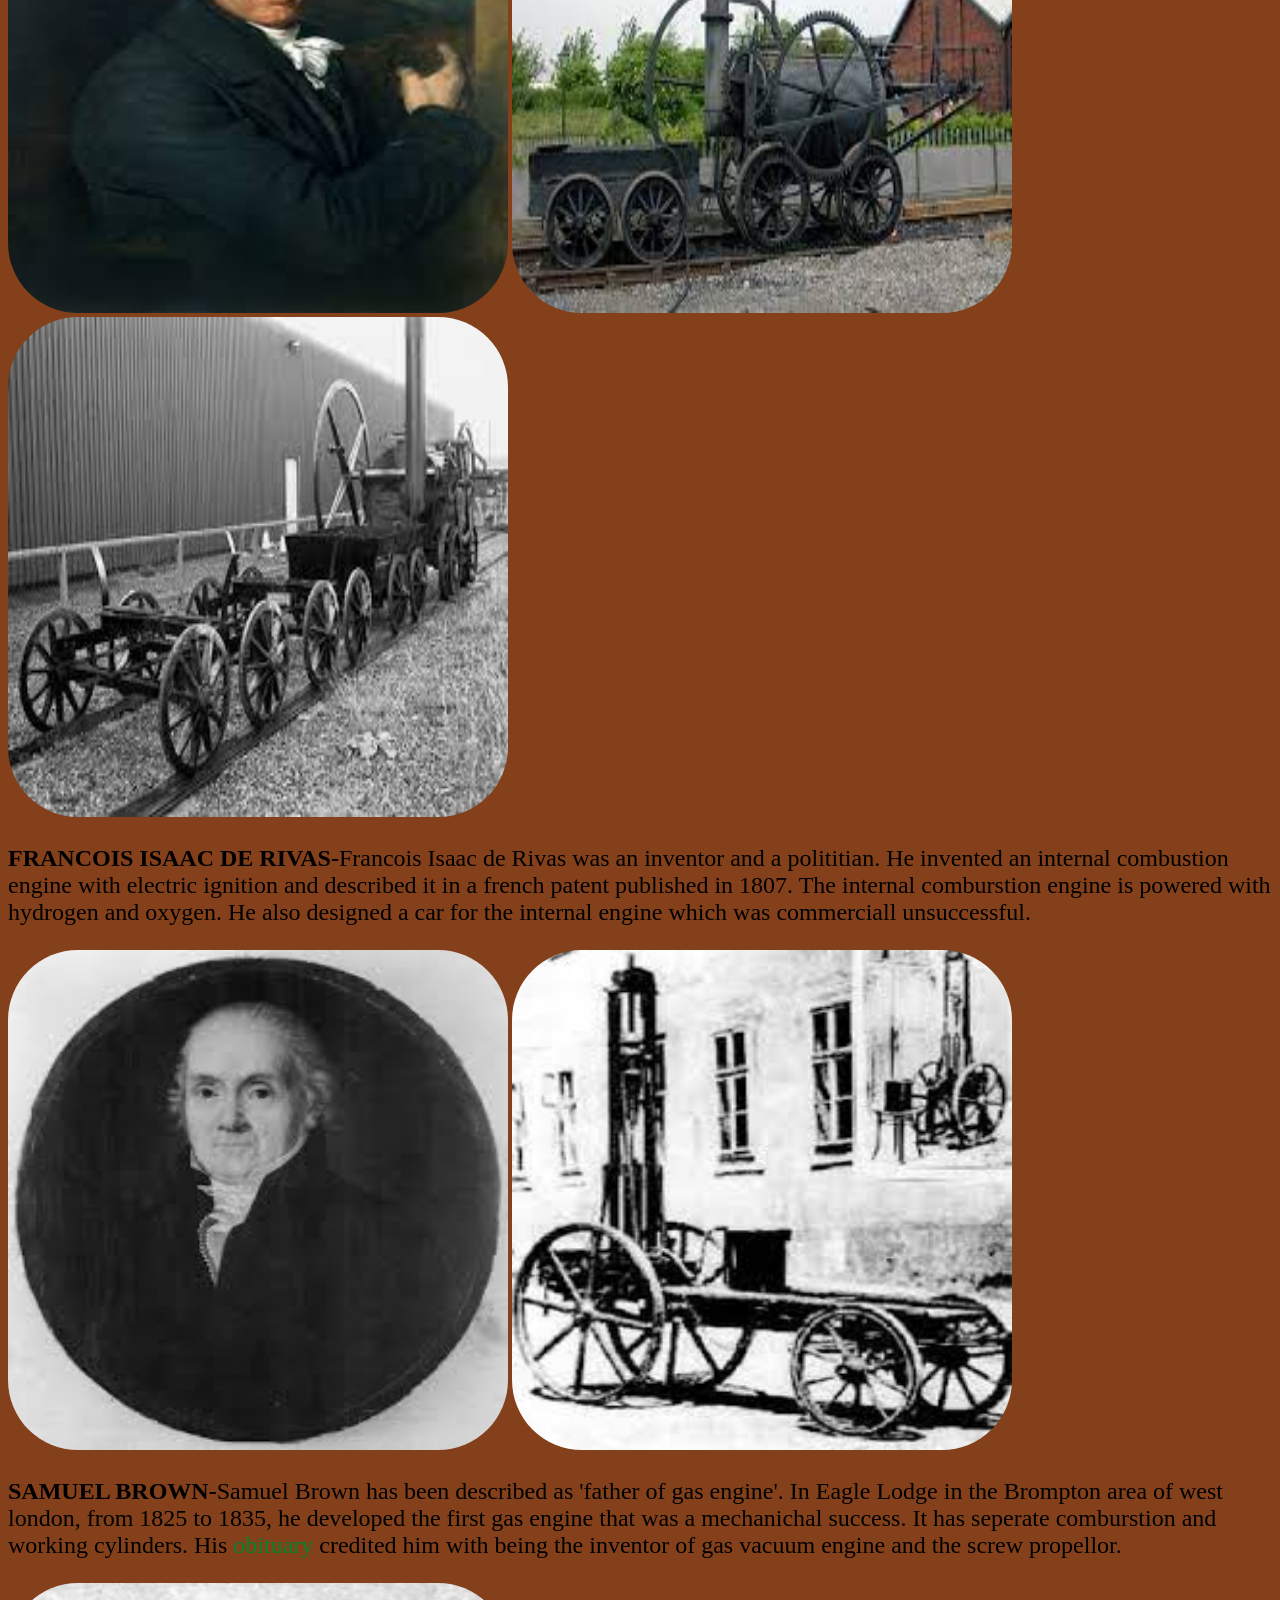
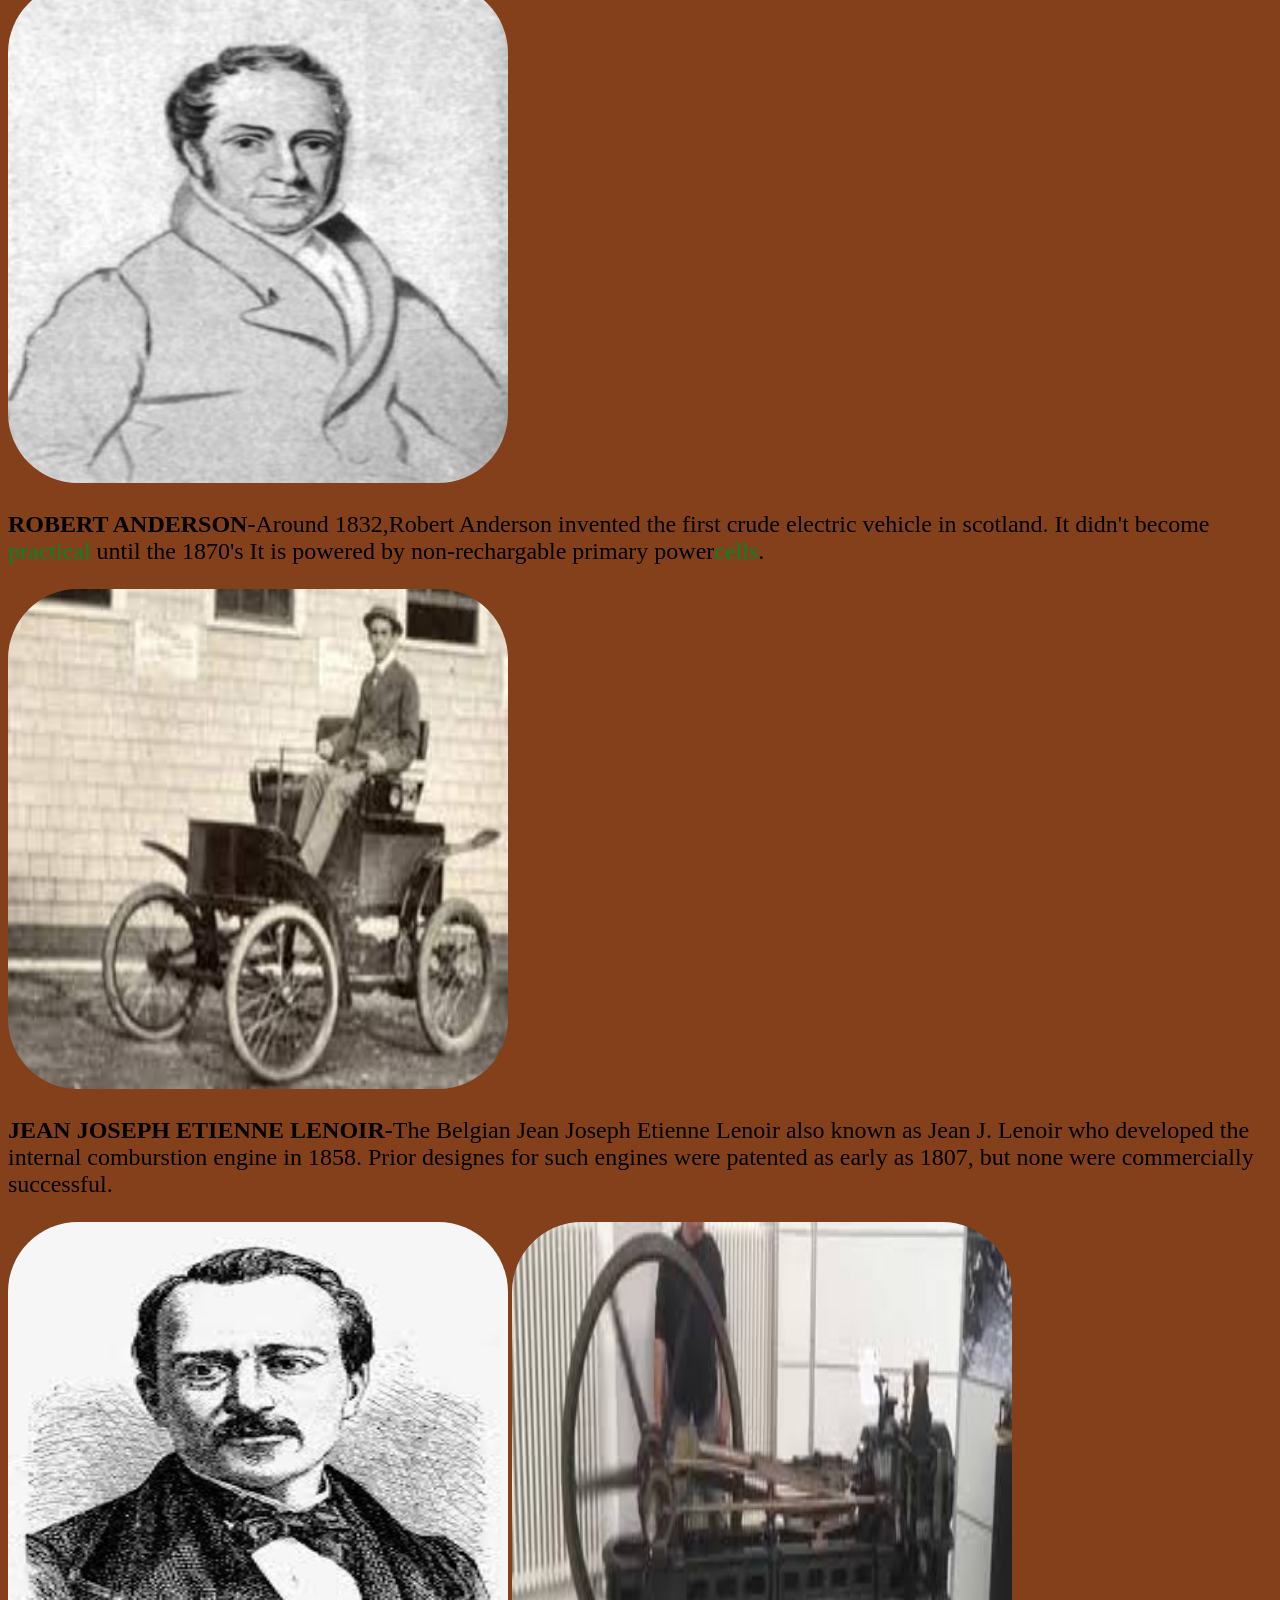
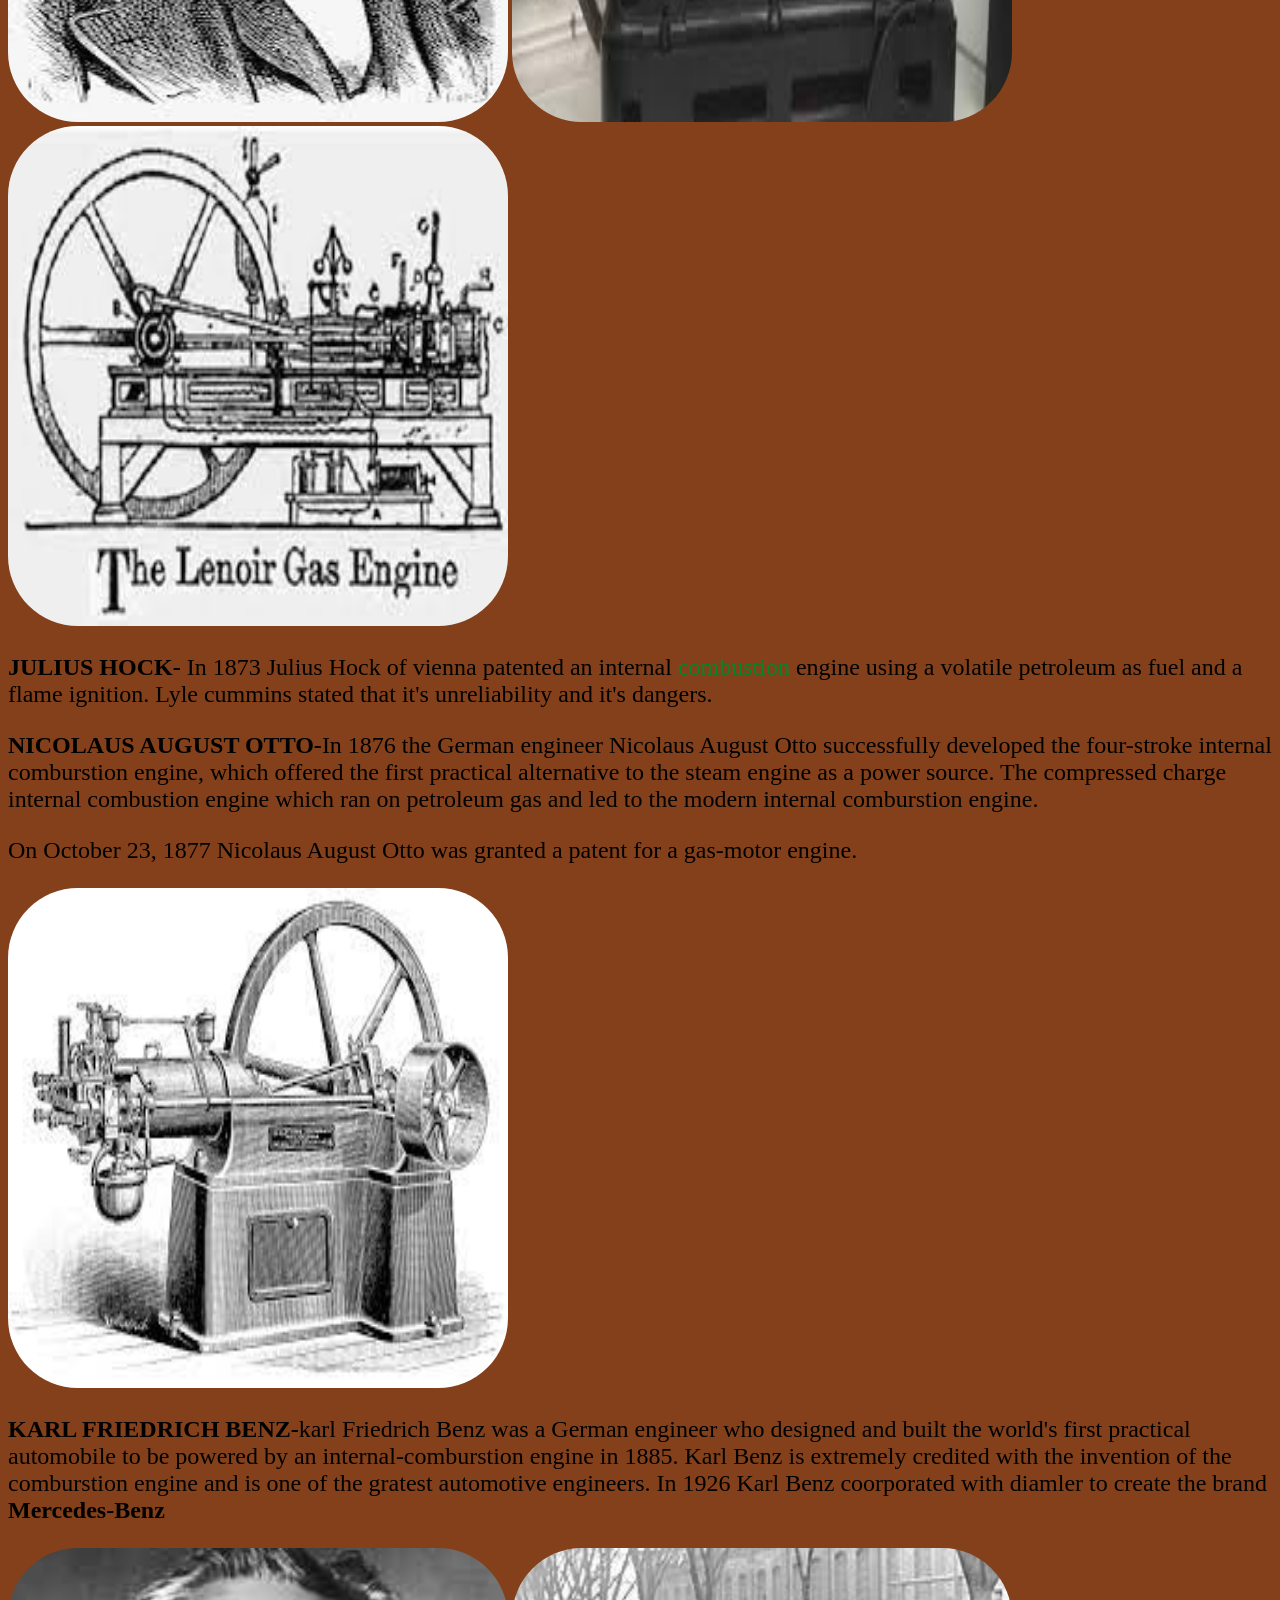
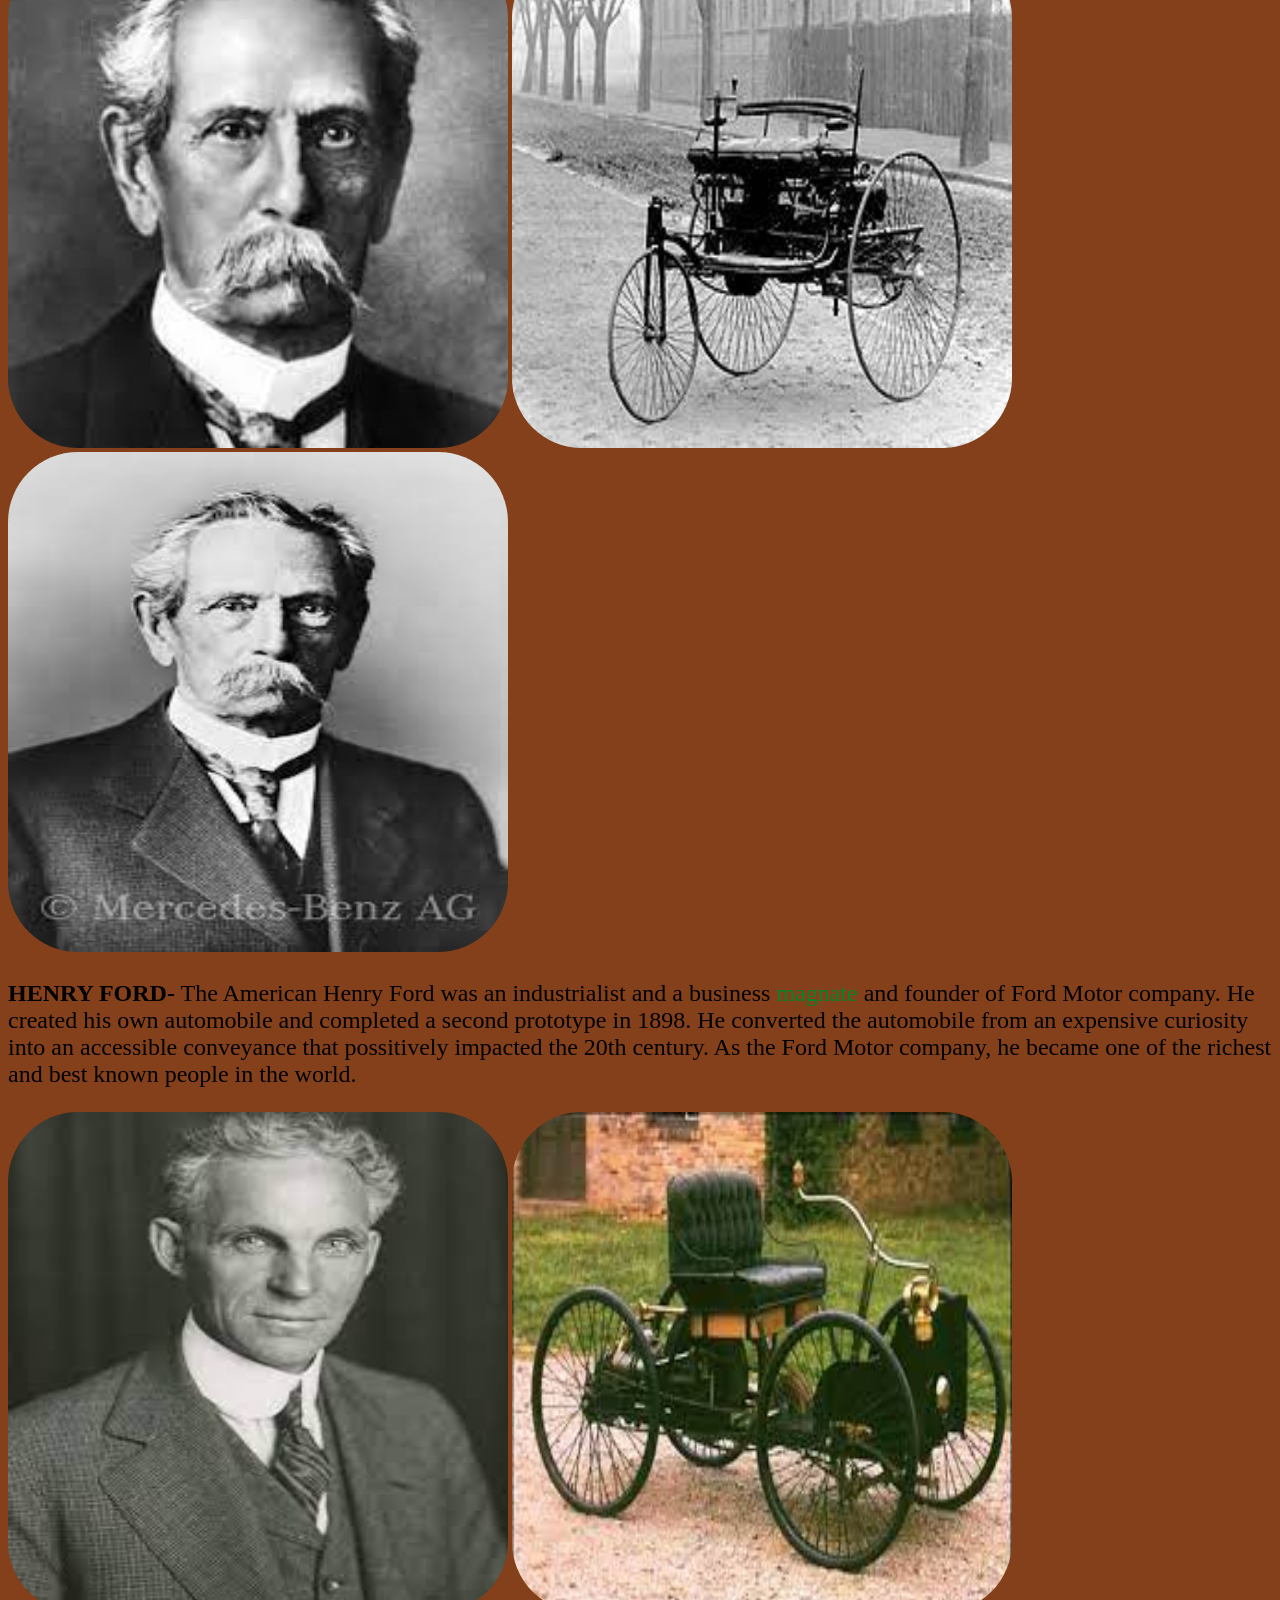
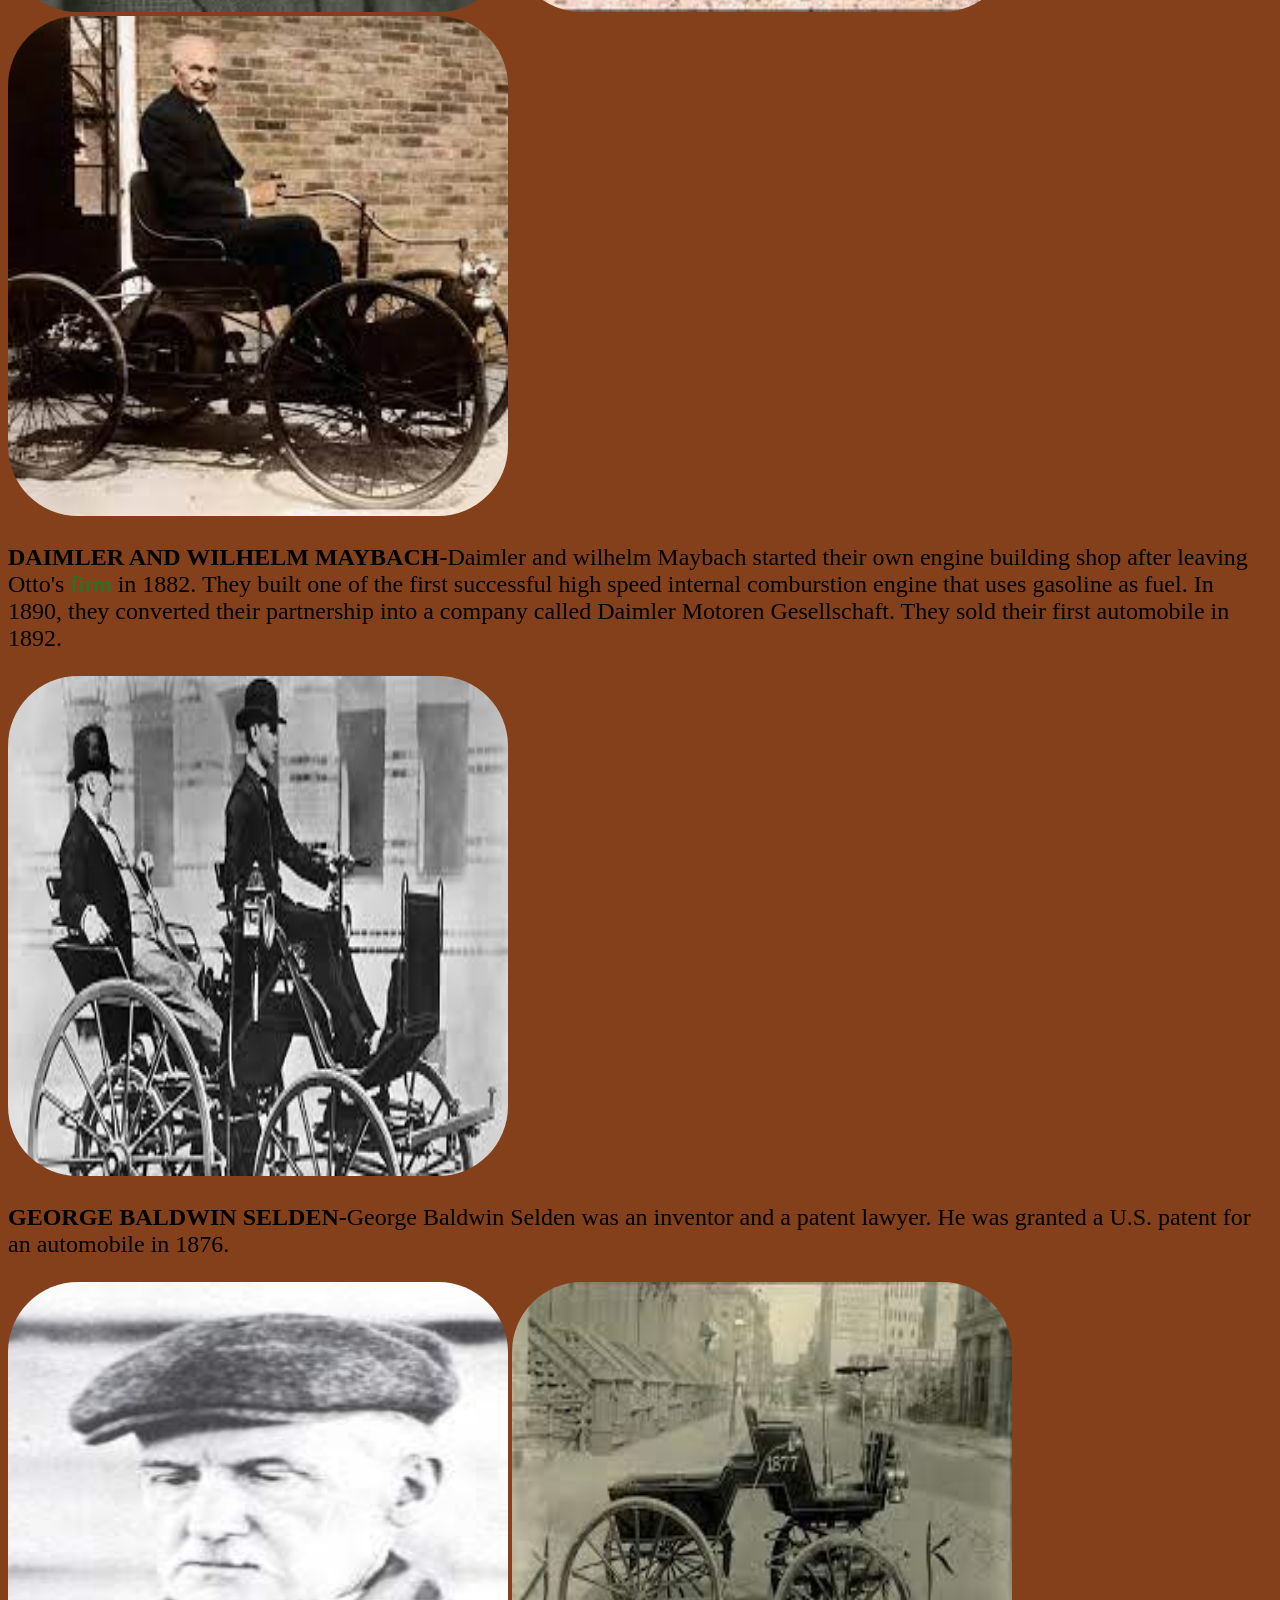
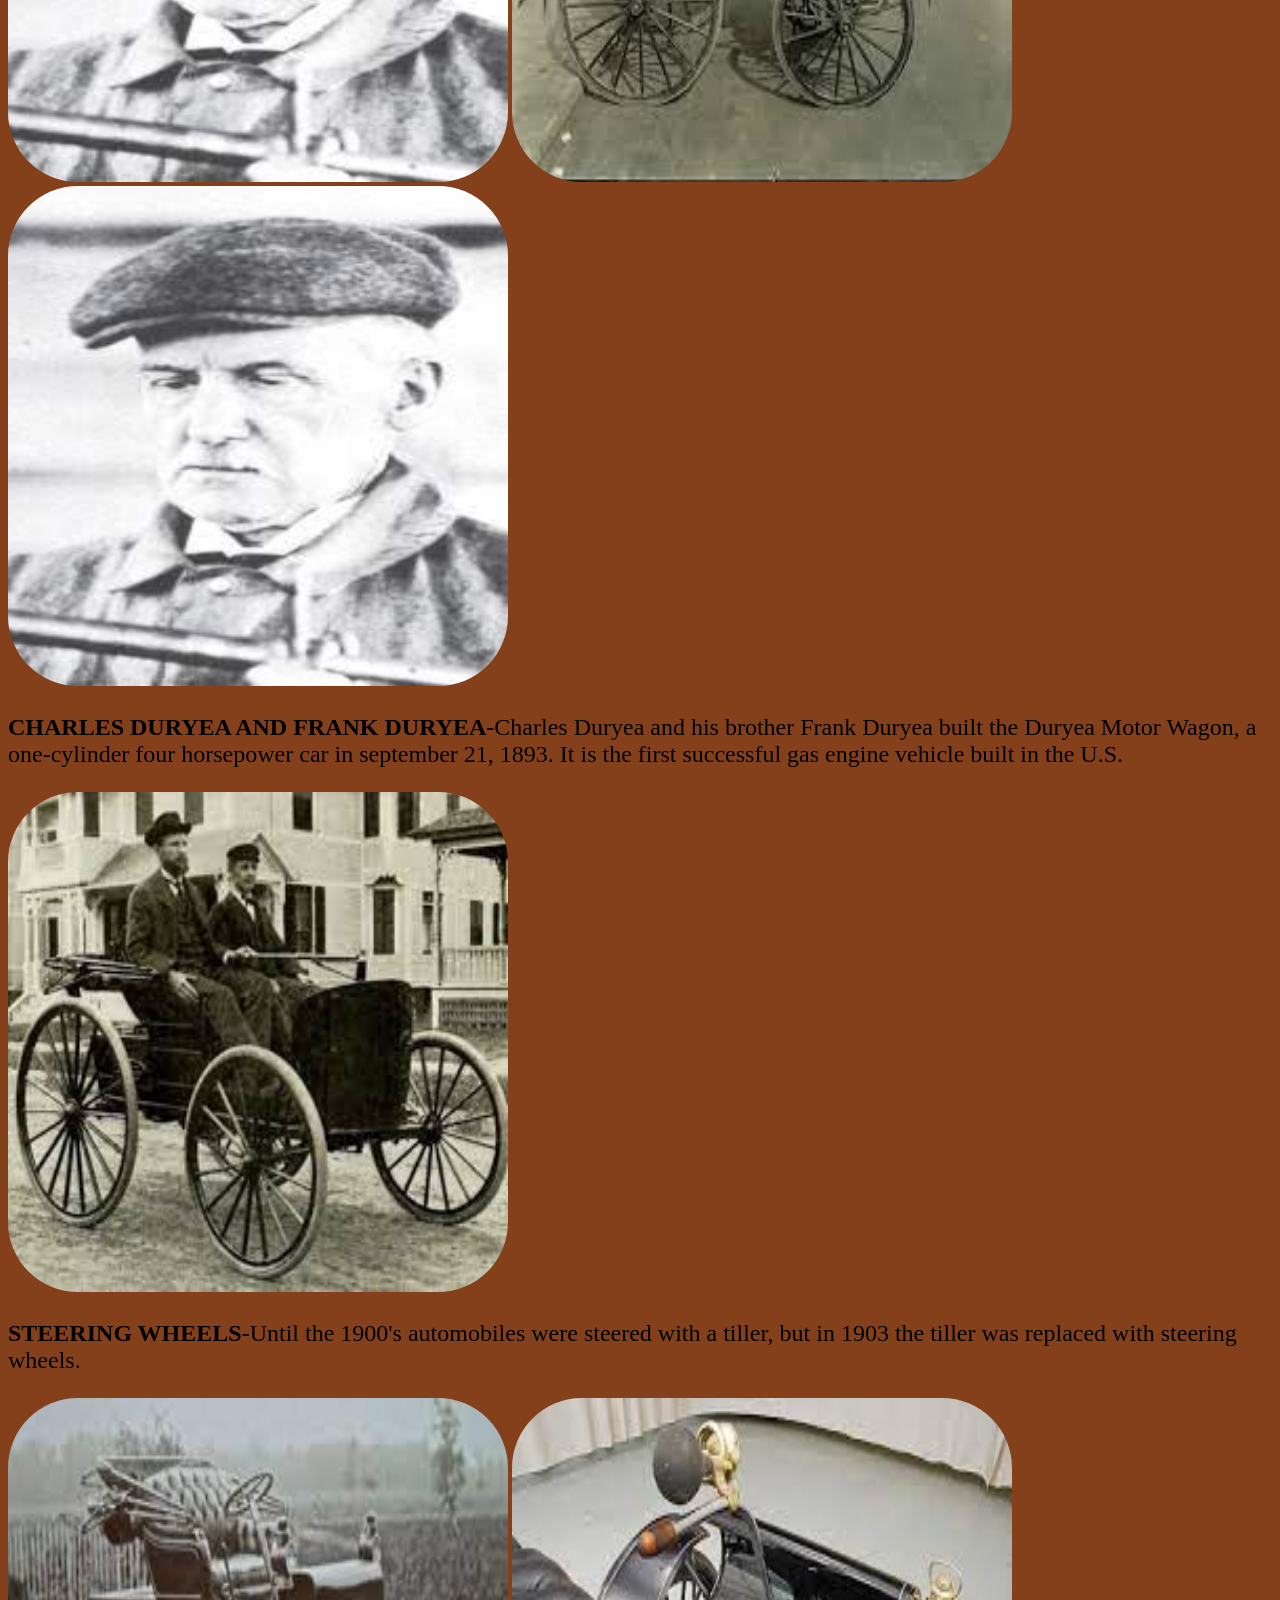
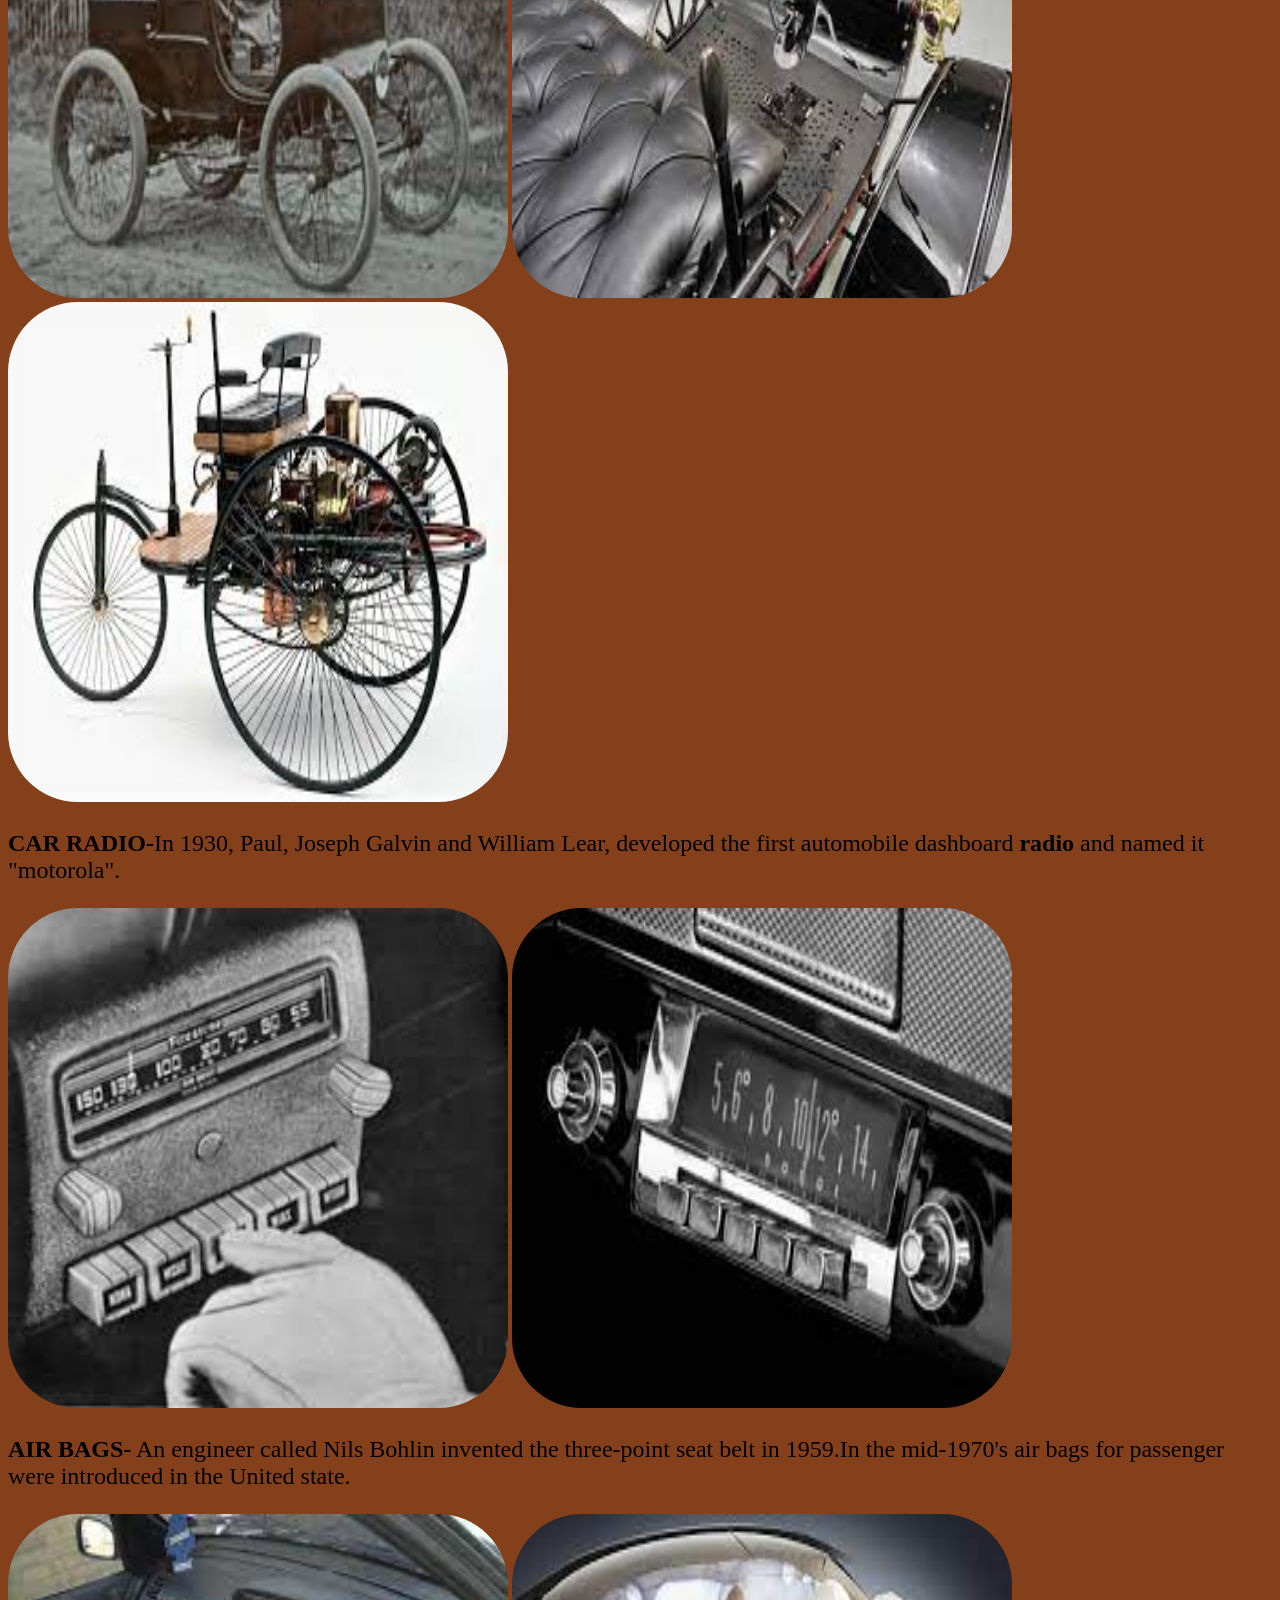
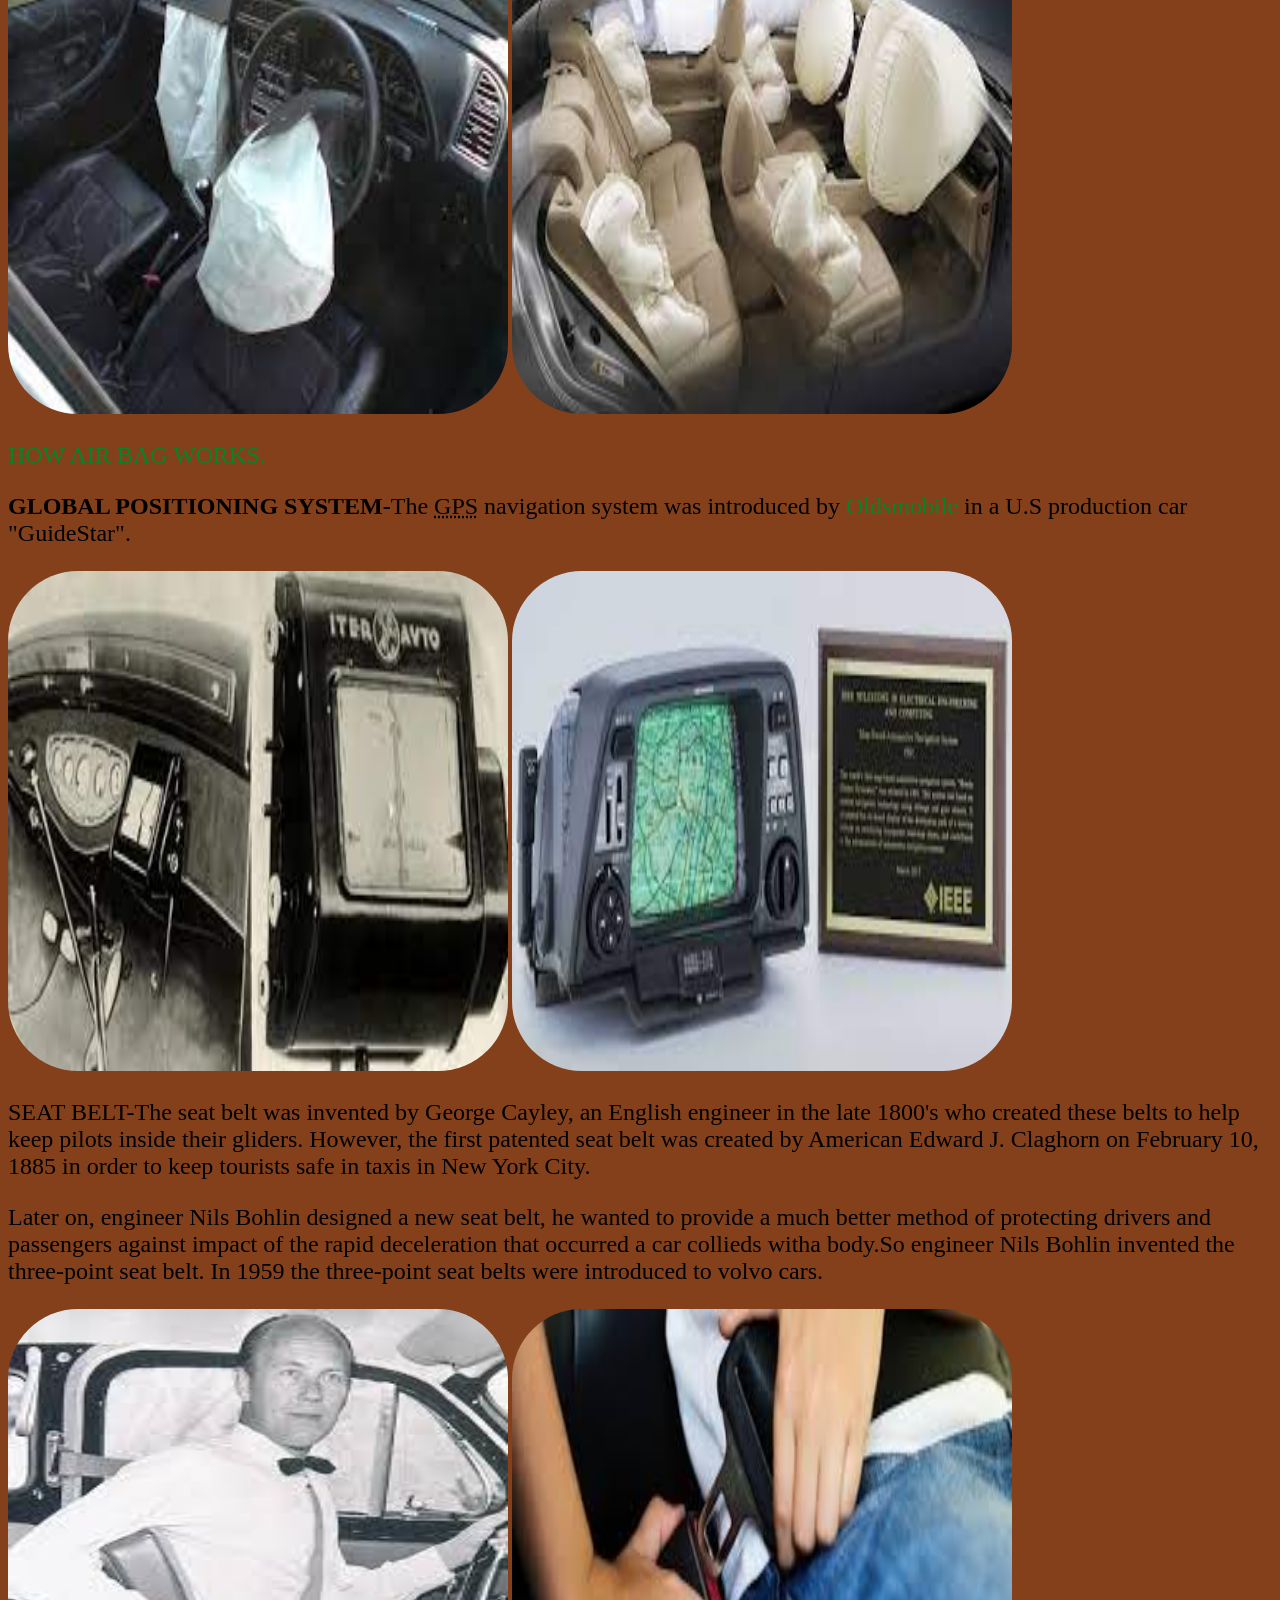
==== commit 252df2f6: "Update AUTOMOBILE FROM DAWN.html" ====
--- a/AUTOMOBILE FROM DAWN.html
+++ b/AUTOMOBILE FROM DAWN.html
@@ -31,103 +31,103 @@
        <p>The cart is <a href="https://www.oxfordlearnersdictionaries.com/definition/english/depict?q=Depict">depicted</a> to run on clockwork, powered 
           by the coiled leaf springs.<b>Leonardo da Vinci's</b> sketched work was crafter in 2004 and its displayed in the institute
              and museum of history  of science in florence, italy.</p>                                                          
-     <img src="images/leo.jpg">  
-     <img src="images/leod.jpg">
+     <img src="IMAGES/leo.jpg">  
+     <img src="IMAGES/leod.jpg">
 
      <p><b><a href="https://www.nicolas-joseph cugnot">NICOLAS-JOSEPH CUGNOT-</a></b>Nicolas-joseph Cugnot was a french inventor who built the first full-sized and working self-propelled road 
            vehicle in 1769.it is called <b>"farder à vapeur</b>. This vehicle is a tractor was made for the french army.It has three wheels and 
            moves about only 2.5 miles per hour.</p>
-           <img src="images/nic.jpg">
-           <img src="images/nico.jpg">
+           <img src="IMAGES/nic.jpg">
+           <img src="IMAGES/nico.jpg">
      <p><b>OLIVA EVANS-</b> Oliva Evans was an American inventor, engineer and buisnessman born in Delaware and later rooted
           commercially in philadelphia.<b>Oliva Evans</b> was one of the first americans building steam engines and an 
           <a href="https://www.oxfordlearnersdictionaries.com/definition/english/advocate?q=Advocate">advocate</a> of high 
           pressure steam.<b>Oliva Evans</b> was one of the first americans building steam engines and a 
           pressure steam. Oliver Evans received the first US <a href="https://www.oxfordlearnersdictionaries.com/definition/english/patent?q=Patent">patent</a> 
            for a steam-powered land vehicle in 1790.</p>
-     <img src="images/oliv.jpg">
-     <img src="images/olive.jpg">
-     <img src="images/oliver.jpg">
+     <img src="IMAGES/oliv.jpg">
+     <img src="IMAGES/olive.jpg">
+     <img src="IMAGES/oliver.jpg">
      <p><b>RICHARD TREVITHIC-</b>Richard Trevithic was a british inventor and a mining engineer from carnwall, England UK. Trevithick was interested in 
           mining and engineering from an early age. He went on to be an early <a href="https://www.oxfordlearnersdictionaries.com/definition/english/pioneer?q=Pioneer">pioneer</a> 
           of steam-powered road and rail vehicle. His most 
           significant contribution was the development of one of the first high-pressure steam engine and also built the first working 
            railway steam locomotive in 1804.</p>
-           <img src="images/rich.jpg">
-           <img src="images/richa.jpg">
-           <img src="images/richard.jpg">
+           <img src="IMAGES/rich.jpg">
+           <img src="IMAGES/richa.jpg">
+           <img src="IMAGES/richard.jpg">
     <p><b>FRANCOIS ISAAC DE RIVAS-</b>Francois Isaac de Rivas was an inventor and a polititian. He invented an internal combustion engine with electric ignition and described it in a french patent published in 1807. The internal comburstion engine is powered with hydrogen and oxygen. He also designed a car for the internal engine which was  commerciall unsuccessful.</p>
-     <img src="images/fra.jpg">
-     <img src="images/frank.jpg">
+     <img src="IMAGES/fra.jpg">
+     <img src="IMAGES/frank.jpg">
      <p><b>SAMUEL BROWN-</b>Samuel Brown has been described as 'father of gas engine'. In Eagle Lodge in the Brompton area of west 
           london, from 1825 to 1835, he developed the first gas engine that was a mechanichal success. It has seperate comburstion
            and working cylinders. His <a href="https://www.oxfordlearnersdictionaries.com/definition/english/obituary?q=Obituary">obituary</a> credited him with being the inventor of gas vacuum engine and the screw propellor.
           </p>
-     <img src="images/sam.jpg">
+     <img src="IMAGES/sam.jpg">
      <p><b>ROBERT ANDERSON-</b>Around 1832,Robert Anderson invented the first crude electric vehicle in scotland. It didn't become 
           <a href="https://www.oxfordlearnersdictionaries.com/definition/english/practical?q=Practical">practical</a> until 
           the 1870's It is powered by non-rechargable primary power<a href="https://www.oxfordlearnersdictionaries.com/definition/english/cells?q=Cells">cells</a>.</p>
-     <img src="images/rob.jpg">
+     <img src="IMAGES/rob.jpg">
      <p><b>JEAN JOSEPH ETIENNE LENOIR-</b>The Belgian Jean Joseph Etienne Lenoir also known as Jean J. Lenoir  who developed the internal comburstion 
             engine in 1858. Prior designes for such engines were patented as early as 1807, but none were commercially successful.
           </p>
-     <img src="images/jj.jpg">
-     <img src="images/jjj.jpg">
-     <img src="images/jean.jpg">
+     <img src="IMAGES/jj.jpg">
+     <img src="IMAGES/jjj.jpg">
+     <img src="IMAGES/jean.jpg">
           <P><b>JULIUS HOCK-</b> In 1873 Julius Hock of vienna patented an internal<a href="https://www.oxfordlearnersdictionaries.com/definition/english/combustion?q=Combustion">
                combustion</a> engine using a volatile petroleum as fuel and a flame ignition. Lyle cummins stated that it's unreliability and it's dangers.</P>
      
      
      <p><b>NICOLAUS AUGUST OTTO-</b>In 1876 the German engineer Nicolaus August Otto successfully developed the four-stroke internal comburstion engine, which offered the first practical alternative to the steam engine as a power source. The compressed charge internal combustion engine which ran on petroleum gas and led to the modern internal comburstion engine.</p>
 <p> On October 23, 1877 Nicolaus August Otto was granted a patent for a gas-motor engine. </p>
-     <img src="images/laus.jpg">
+     <img src="IMAGES/laus.jpg">
      <p><b>KARL FRIEDRICH BENZ-</b>karl Friedrich Benz was a German engineer who designed and built the world's first practical 
           automobile to be powered by an internal-comburstion engine in 1885. Karl Benz is extremely credited with the invention of the 
           comburstion engine and is one of the gratest automotive engineers. In 1926 Karl Benz coorporated with diamler to create the 
           brand <b>Mercedes-Benz</b></p>
-     <img src="images/benz.jpg">
-     <img src="images/banz.jpg">
-     <img src="images/benzo.jpg">
+     <img src="IMAGES/benz.jpg">
+     <img src="IMAGES/banz.jpg">
+     <img src="IMAGES/benzo.jpg">
      <p><b>HENRY FORD-</b> The American Henry Ford was an industrialist and a business<a href="https://www.oxfordlearnersdictionaries.com/definition/english/magnate?q=Magnate"> magnate</a> and founder of Ford Motor company. 
           He created his own automobile and completed a second prototype in 1898. He converted the automobile from an expensive 
           curiosity into an accessible conveyance that possitively impacted the 20th century. As the Ford Motor company, he became one of the richest and best known 
           people in the world.</p>
-     <img src="images/ford.jpg">
-     <img src="images/fff.jpg">
-     <img src="images/ff.jpg">
+     <img src="IMAGES/ford.jpg">
+     <img src="IMAGES/fff.jpg">
+     <img src="IMAGES/ff.jpg">
      <p><b>DAIMLER AND WILHELM MAYBACH-</b>Daimler and wilhelm Maybach started their own engine building shop after leaving Otto's 
           <a href="https://www.oxfordlearnersdictionaries.com/definition/english/firm?q=Firm">firm</a> in 1882. They built
           one of the first successful high speed internal comburstion engine that uses gasoline as fuel. In 1890, they converted 
           their partnership into a company called Daimler Motoren Gesellschaft. They sold their first automobile in 1892.</p>
-     <img src="images/dai.jpg">
+     <img src="IMAGES/dai.jpg">
      <p><b>GEORGE BALDWIN SELDEN-</b>George Baldwin Selden was an inventor and a patent lawyer. He was granted a U.S. patent for an automobile 
           in 1876.</p>
-     <img src="images/geo.jpg">
-     <img src="images/george.jpg">
-     <img src="images/geor.jpg">
+     <img src="IMAGES/geo.jpg">
+     <img src="IMAGES/george.jpg">
+     <img src="IMAGES/geor.jpg">
      <p><b>CHARLES DURYEA AND FRANK DURYEA-</b>Charles Duryea and his brother Frank Duryea built the Duryea Motor Wagon, 
           a one-cylinder four horsepower car in september 21, 1893. It is the first successful gas engine vehicle built in the U.S.</p>
-     <img src="images/ccc.jpg" >
+     <img src="IMAGES/ccc.jpg" >
 
      <p><b>STEERING WHEELS-</b>Until the 1900's automobiles were steered with a tiller, but in 1903 the tiller was replaced with steering 
           wheels.</p>
-     <img src="images/steer.jpg">
-     <img src="images/till.jpg">
-     <img src="images/tiller.jpg">
+     <img src="IMAGES/steer.jpg">
+     <img src="IMAGES/till.jpg">
+     <img src="IMAGES/tiller.jpg">
      <p><b>CAR RADIO-</b>In 1930, Paul, Joseph Galvin and William Lear, developed the first automobile dashboard <b>radio</b> 
           and named it "motorola".</p>
-     <img src="images/rad.jpg">
-     <img src="images/radio.jpg">
+     <img src="IMAGES/rad.jpg">
+     <img src="IMAGES/radio.jpg">
      <p><b>AIR BAGS-</b> An engineer called Nils Bohlin invented the three-point seat belt in 1959.In the mid-1970's air bags for 
            passenger were introduced in the United state.</p>
-     <img src="images/air.jpg">
-     <img src="images/bag.jpg">
+     <img src="IMAGES/air.jpg">
+     <img src="IMAGES/bag.jpg">
      <P><a href="images/https://www.youtube.com/watch?v=wrzMcRiNLyo">HOW AIR BAG WORKS.</a></P>
      <p><b>GLOBAL POSITIONING SYSTEM-</b>The <abbr title=" global positioning system">GPS</abbr> navigation system was introduced 
      by <a href="https://en.m.wikipedia.org/wiki/oldsmobile">Oldsmobile</a> in a U.S production car "GuideStar". </p>
     
-     <img src="images/gps.jpg">
-     <img src="images/map.jpg">
+     <img src="IMAGES/gps.jpg">
+     <img src="IMAGES/map.jpg">
      <P>SEAT BELT-The seat belt was invented by George Cayley, an English engineer in the late 1800's who created these belts to help keep pilots inside their gliders.
            However, the first patented seat belt was created by American Edward J. Claghorn on February 10,
            1885 in order to keep tourists safe in taxis in New York City.</P>
@@ -135,9 +135,9 @@
                 method of protecting drivers and passengers against impact of the rapid deceleration that 
                occurred a car collieds witha body.So engineer Nils Bohlin invented the three-point seat belt.
           In 1959 the three-point seat belts were introduced to volvo cars. </p>
-     <img src="images/seat.jpg">
-     <img src="images/belt.jpg">
-     <img src="images/bel.jpg">
+     <img src="IMAGES/seat.jpg">
+     <img src="IMAGES/belt.jpg">
+     <img src="IMAGES/bel.jpg">
     <p>The story of the automobile is far more than a timeline of engines and aesthetics; it is a testament to human ingenuity and our restless desire to bridge the distance between where we are and where we want to be. From the first rhythmic thrum of a Benz Patent-Motorwagen to the near-silent acceleration of today’s electric motors, the car has reshaped our cities, our economies, and our very sense of freedom.
      As we look toward a future defined by autonomy, sustainability, and renewed connectivity, one thing remains certain: the journey is far from over. The automobile will continue to evolve, proving that while the technology may change, our drive to explore the horizon remains universal.
      
@@ -149,4 +149,4 @@
 
 </body>
 
-</html>+</html>
